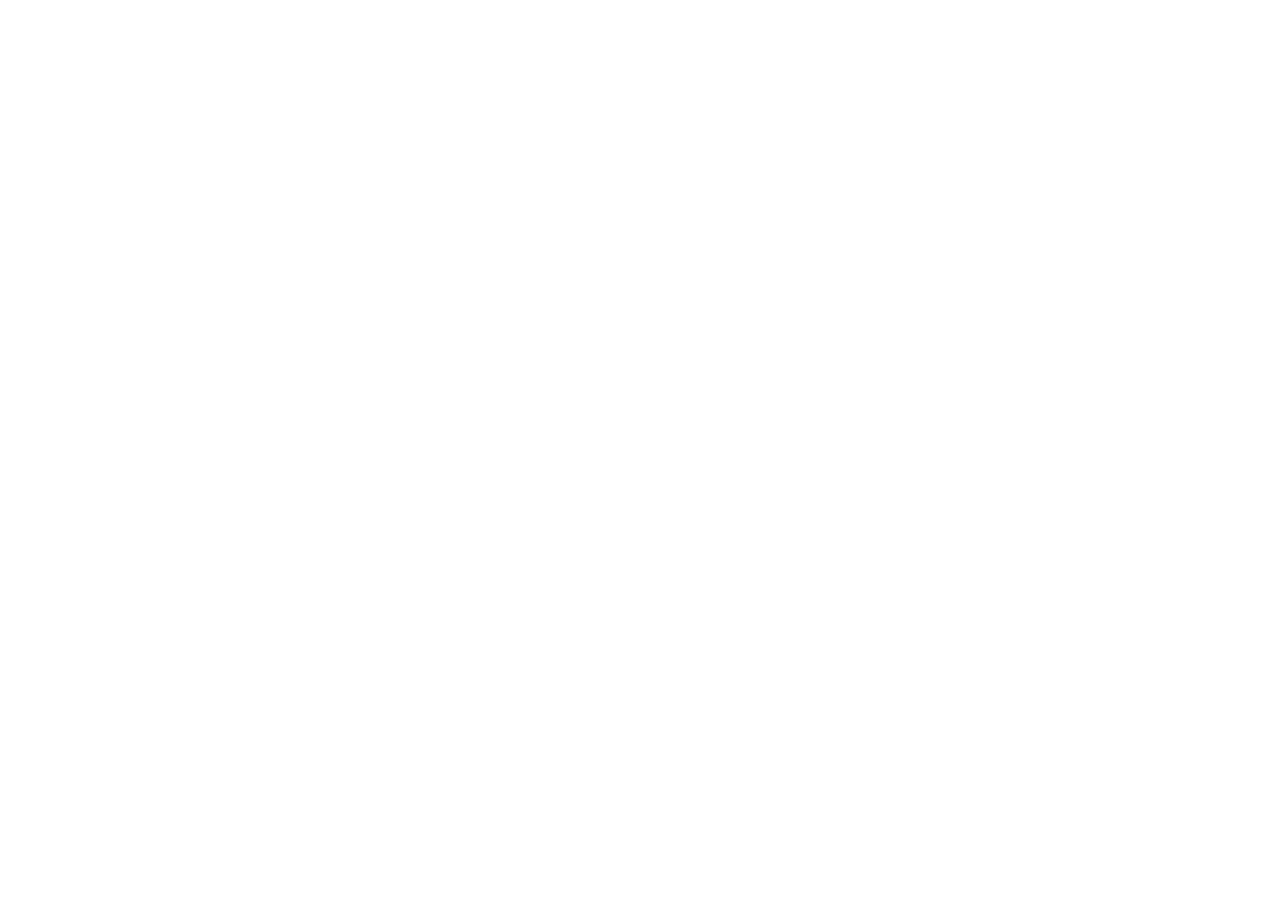
==== about/index.html @ f45f9971 "Site updated: 2022-04-12 21:16:58" ====
<!DOCTYPE html>
<html lang="en">
<head>
  <meta charset="UTF-8">
<meta name="viewport" content="width=device-width">
<meta name="theme-color" content="#222"><meta name="generator" content="Hexo 5.4.2">


  <link rel="apple-touch-icon" sizes="180x180" href="/images/apple-touch-icon-next.png">
  <link rel="icon" type="image/png" sizes="32x32" href="/images/favicon-32x32-next.png">
  <link rel="icon" type="image/png" sizes="16x16" href="/images/favicon-16x16-next.png">
  <link rel="mask-icon" href="/images/logo.svg" color="#222">

<link rel="stylesheet" href="/css/main.css">



<link rel="stylesheet" href="https://cdn.jsdelivr.net/npm/@fortawesome/fontawesome-free@6.1.1/css/all.min.css" integrity="sha256-DfWjNxDkM94fVBWx1H5BMMp0Zq7luBlV8QRcSES7s+0=" crossorigin="anonymous">
  <link rel="stylesheet" href="https://cdn.jsdelivr.net/npm/animate.css@3.1.1/animate.min.css" integrity="sha256-PR7ttpcvz8qrF57fur/yAx1qXMFJeJFiA6pSzWi0OIE=" crossorigin="anonymous">

<script class="next-config" data-name="main" type="application/json">{"hostname":"nann4n.github.io","root":"/","images":"/images","scheme":"Mist","darkmode":false,"version":"8.11.0","exturl":false,"sidebar":{"position":"left","display":"post","padding":18,"offset":12},"copycode":false,"bookmark":{"enable":false,"color":"#222","save":"auto"},"mediumzoom":false,"lazyload":false,"pangu":false,"comments":{"style":"tabs","active":null,"storage":true,"lazyload":false,"nav":null},"stickytabs":false,"motion":{"enable":true,"async":false,"transition":{"post_block":"fadeIn","post_header":"fadeInDown","post_body":"fadeInDown","coll_header":"fadeInLeft","sidebar":"fadeInUp"}},"prism":false,"i18n":{"placeholder":"Searching...","empty":"We didn't find any results for the search: ${query}","hits_time":"${hits} results found in ${time} ms","hits":"${hits} results found"}}</script><script src="/js/config.js"></script>

    <meta name="description" content="Trust Youself.">
<meta property="og:type" content="website">
<meta property="og:title" content="about">
<meta property="og:url" content="https://nann4n.github.io/about/index.html">
<meta property="og:site_name" content="Nannan&#39;s Blog">
<meta property="og:description" content="Trust Youself.">
<meta property="og:locale" content="en_US">
<meta property="article:published_time" content="2022-04-12T11:18:41.000Z">
<meta property="article:modified_time" content="2022-04-12T11:18:41.766Z">
<meta property="article:author" content="Nannan">
<meta name="twitter:card" content="summary">


<link rel="canonical" href="https://nann4n.github.io/about/">



<script class="next-config" data-name="page" type="application/json">{"sidebar":"","isHome":false,"isPost":false,"lang":"en","comments":true,"permalink":"https://nann4n.github.io/about/index.html","path":"about/index.html","title":"about"}</script>

<script class="next-config" data-name="calendar" type="application/json">""</script>
<title>about | Nannan's Blog
</title>
  





  <noscript>
    <link rel="stylesheet" href="/css/noscript.css">
  </noscript>
</head>

<body itemscope itemtype="http://schema.org/WebPage" class="use-motion">
  <div class="headband"></div>

  <main class="main">
    <header class="header" itemscope itemtype="http://schema.org/WPHeader">
      <div class="header-inner"><div class="site-brand-container">
  <div class="site-nav-toggle">
    <div class="toggle" aria-label="Toggle navigation bar" role="button">
        <span class="toggle-line"></span>
        <span class="toggle-line"></span>
        <span class="toggle-line"></span>
    </div>
  </div>

  <div class="site-meta">

    <a href="/" class="brand" rel="start">
      <i class="logo-line"></i>
      <p class="site-title">Nannan's Blog</p>
      <i class="logo-line"></i>
    </a>
      <p class="site-subtitle" itemprop="description">Nannan</p>
  </div>

  <div class="site-nav-right">
    <div class="toggle popup-trigger">
    </div>
  </div>
</div>



<nav class="site-nav">
  <ul class="main-menu menu"><li class="menu-item menu-item-home"><a href="/" rel="section"><i class="fa fa-home fa-fw"></i>Home</a></li><li class="menu-item menu-item-about"><a href="/about/" rel="section"><i class="fa fa-user fa-fw"></i>About</a></li><li class="menu-item menu-item-tags"><a href="/tags/" rel="section"><i class="fa fa-tags fa-fw"></i>Tags</a></li><li class="menu-item menu-item-categories"><a href="/categories/" rel="section"><i class="fa fa-th fa-fw"></i>Categories</a></li><li class="menu-item menu-item-archives"><a href="/archives/" rel="section"><i class="fa fa-archive fa-fw"></i>Archives</a></li>
  </ul>
</nav>




</div>
        
  
  <div class="toggle sidebar-toggle" role="button">
    <span class="toggle-line"></span>
    <span class="toggle-line"></span>
    <span class="toggle-line"></span>
  </div>

  <aside class="sidebar">

    <div class="sidebar-inner sidebar-overview-active">
      <ul class="sidebar-nav">
        <li class="sidebar-nav-toc">
          Table of Contents
        </li>
        <li class="sidebar-nav-overview">
          Overview
        </li>
      </ul>

      <div class="sidebar-panel-container">
        <!--noindex-->
        <div class="post-toc-wrap sidebar-panel">
        </div>
        <!--/noindex-->

        <div class="site-overview-wrap sidebar-panel">
          <div class="site-author site-overview-item animated" itemprop="author" itemscope itemtype="http://schema.org/Person">
    <img class="site-author-image" itemprop="image" alt="Nannan"
      src="/images/header.png">
  <p class="site-author-name" itemprop="name">Nannan</p>
  <div class="site-description" itemprop="description">Trust Youself.</div>
</div>
<div class="site-state-wrap site-overview-item animated">
  <nav class="site-state">
      <div class="site-state-item site-state-posts">
        <a href="/archives/">
          <span class="site-state-item-count">1</span>
          <span class="site-state-item-name">posts</span>
        </a>
      </div>
  </nav>
</div>



        </div>
      </div>
    </div>
  </aside>
  <div class="sidebar-dimmer"></div>


    </header>

    
  <div class="back-to-top" role="button" aria-label="Back to top">
    <i class="fa fa-arrow-up"></i>
    <span>0%</span>
  </div>

<noscript>
  <div class="noscript-warning">Theme NexT works best with JavaScript enabled</div>
</noscript>


    <div class="main-inner page posts-expand">


    
    
    
    <div class="post-block" lang="en"><header class="post-header">

<h1 class="post-title" itemprop="name headline">about
</h1>

<div class="post-meta-container">
</div>

</header>

      
      
      <div class="post-body">
          
      </div>
      
      
      
    </div>

    
    


</div>
  </main>

  <footer class="footer">
    <div class="footer-inner">


<div class="copyright">
  &copy; 
  <span itemprop="copyrightYear">2022</span>
  <span class="with-love">
    <i class="fa fa-heart"></i>
  </span>
  <span class="author" itemprop="copyrightHolder">Nannan</span>
</div>
  <div class="powered-by">Powered by <a href="https://hexo.io/" rel="noopener" target="_blank">Hexo</a> & <a href="https://theme-next.js.org/mist/" rel="noopener" target="_blank">NexT.Mist</a>
  </div>

    </div>
  </footer>

  
  <script src="https://cdn.jsdelivr.net/npm/animejs@3.2.1/lib/anime.min.js" integrity="sha256-XL2inqUJaslATFnHdJOi9GfQ60on8Wx1C2H8DYiN1xY=" crossorigin="anonymous"></script>
<script src="/js/comments.js"></script><script src="/js/utils.js"></script><script src="/js/motion.js"></script><script src="/js/schemes/muse.js"></script><script src="/js/next-boot.js"></script>

  





  





</body>
</html>
---- css/main.css ----
:root {
  --body-bg-color: #fff;
  --content-bg-color: #f5f5f5;
  --card-bg-color: #f5f5f5;
  --text-color: #555;
  --blockquote-color: #666;
  --link-color: #555;
  --link-hover-color: #222;
  --brand-color: #222;
  --brand-hover-color: #222;
  --table-row-odd-bg-color: #f9f9f9;
  --table-row-hover-bg-color: #f5f5f5;
  --menu-item-bg-color: #ddd;
  --theme-color: #222;
  --btn-default-bg: transparent;
  --btn-default-color: var(--link-color);
  --btn-default-border-color: var(--link-color);
  --btn-default-hover-bg: transparent;
  --btn-default-hover-color: var(--link-hover-color);
  --btn-default-hover-border-color: var(--link-hover-color);
  --highlight-background: #f3f3f3;
  --highlight-foreground: #444;
  --highlight-gutter-background: #e1e1e1;
  --highlight-gutter-foreground: #555;
  color-scheme: light;
}
html {
  line-height: 1.15; /* 1 */
  -webkit-text-size-adjust: 100%; /* 2 */
}
body {
  margin: 0;
}
main {
  display: block;
}
h1 {
  font-size: 2em;
  margin: 0.67em 0;
}
hr {
  box-sizing: content-box; /* 1 */
  height: 0; /* 1 */
  overflow: visible; /* 2 */
}
pre {
  font-family: monospace, monospace; /* 1 */
  font-size: 1em; /* 2 */
}
a {
  background: transparent;
}
abbr[title] {
  border-bottom: none; /* 1 */
  text-decoration: underline; /* 2 */
  text-decoration: underline dotted; /* 2 */
}
b,
strong {
  font-weight: bolder;
}
code,
kbd,
samp {
  font-family: monospace, monospace; /* 1 */
  font-size: 1em; /* 2 */
}
small {
  font-size: 80%;
}
sub,
sup {
  font-size: 75%;
  line-height: 0;
  position: relative;
  vertical-align: baseline;
}
sub {
  bottom: -0.25em;
}
sup {
  top: -0.5em;
}
img {
  border-style: none;
}
button,
input,
optgroup,
select,
textarea {
  font-family: inherit; /* 1 */
  font-size: 100%; /* 1 */
  line-height: 1.15; /* 1 */
  margin: 0; /* 2 */
}
button,
input {
/* 1 */
  overflow: visible;
}
button,
select {
/* 1 */
  text-transform: none;
}
button,
[type='button'],
[type='reset'],
[type='submit'] {
  -webkit-appearance: button;
}
button::-moz-focus-inner,
[type='button']::-moz-focus-inner,
[type='reset']::-moz-focus-inner,
[type='submit']::-moz-focus-inner {
  border-style: none;
  padding: 0;
}
button:-moz-focusring,
[type='button']:-moz-focusring,
[type='reset']:-moz-focusring,
[type='submit']:-moz-focusring {
  outline: 1px dotted ButtonText;
}
fieldset {
  padding: 0.35em 0.75em 0.625em;
}
legend {
  box-sizing: border-box; /* 1 */
  color: inherit; /* 2 */
  display: table; /* 1 */
  max-width: 100%; /* 1 */
  padding: 0; /* 3 */
  white-space: normal; /* 1 */
}
progress {
  vertical-align: baseline;
}
textarea {
  overflow: auto;
}
[type='checkbox'],
[type='radio'] {
  box-sizing: border-box; /* 1 */
  padding: 0; /* 2 */
}
[type='number']::-webkit-inner-spin-button,
[type='number']::-webkit-outer-spin-button {
  height: auto;
}
[type='search'] {
  outline-offset: -2px; /* 2 */
  -webkit-appearance: textfield; /* 1 */
}
[type='search']::-webkit-search-decoration {
  -webkit-appearance: none;
}
::-webkit-file-upload-button {
  font: inherit; /* 2 */
  -webkit-appearance: button; /* 1 */
}
details {
  display: block;
}
summary {
  display: list-item;
}
template {
  display: none;
}
[hidden] {
  display: none;
}
::selection {
  background: #262a30;
  color: #eee;
}
html,
body {
  height: 100%;
}
body {
  background: var(--body-bg-color);
  box-sizing: border-box;
  color: var(--text-color);
  font-family: Lato, 'PingFang SC', 'Microsoft YaHei', sans-serif;
  font-size: 1em;
  line-height: 2;
  min-height: 100%;
  position: relative;
  transition: padding 0.2s ease-in-out;
}
h1,
h2,
h3,
h4,
h5,
h6 {
  font-family: Lato, 'PingFang SC', 'Microsoft YaHei', sans-serif;
  font-weight: bold;
  line-height: 1.5;
  margin: 30px 0 15px;
}
h1 {
  font-size: 1.5em;
}
h2 {
  font-size: 1.375em;
}
h3 {
  font-size: 1.25em;
}
h4 {
  font-size: 1.125em;
}
h5 {
  font-size: 1em;
}
h6 {
  font-size: 0.875em;
}
p {
  margin: 0 0 20px;
}
a {
  border-bottom: 1px solid #ccc;
  color: var(--link-color);
  cursor: pointer;
  outline: 0;
  text-decoration: none;
  overflow-wrap: break-word;
}
a:hover {
  border-bottom-color: var(--link-hover-color);
  color: var(--link-hover-color);
}
iframe,
img,
video,
embed {
  display: block;
  margin-left: auto;
  margin-right: auto;
  max-width: 100%;
}
hr {
  background-image: repeating-linear-gradient(-45deg, #ddd, #ddd 4px, transparent 4px, transparent 8px);
  border: 0;
  height: 3px;
  margin: 40px 0;
}
blockquote {
  border-left: 4px solid #ddd;
  color: var(--blockquote-color);
  margin: 0;
  padding: 0 15px;
}
blockquote cite::before {
  content: '-';
  padding: 0 5px;
}
dt {
  font-weight: bold;
}
dd {
  margin: 0;
  padding: 0;
}
.table-container {
  overflow: auto;
}
table {
  border-collapse: collapse;
  border-spacing: 0;
  font-size: 0.875em;
  margin: 0 0 20px;
  width: 100%;
}
tbody tr:nth-of-type(odd) {
  background: var(--table-row-odd-bg-color);
}
tbody tr:hover {
  background: var(--table-row-hover-bg-color);
}
caption,
th,
td {
  padding: 8px;
}
th,
td {
  border: 1px solid #ddd;
  border-bottom: 3px solid #ddd;
}
th {
  font-weight: 700;
  padding-bottom: 10px;
}
td {
  border-bottom-width: 1px;
}
.btn {
  background: var(--btn-default-bg);
  border: 2px solid var(--btn-default-border-color);
  border-radius: 0;
  color: var(--btn-default-color);
  display: inline-block;
  font-size: 0.875em;
  line-height: 2;
  padding: 0 20px;
  transition: background-color 0.2s ease-in-out;
}
.btn:hover {
  background: var(--btn-default-hover-bg);
  border-color: var(--btn-default-hover-border-color);
  color: var(--btn-default-hover-color);
}
.btn + .btn {
  margin: 0 0 8px 8px;
}
.btn .fa-fw {
  text-align: left;
  width: 1.285714285714286em;
}
.toggle {
  line-height: 0;
}
.toggle .toggle-line {
  background: #fff;
  display: block;
  height: 2px;
  left: 0;
  position: relative;
  top: 0;
  transition: all 0.4s;
  width: 100%;
}
.toggle .toggle-line:not(:first-child) {
  margin-top: 3px;
}
.toggle.toggle-arrow .toggle-line:first-child {
  left: 50%;
  top: 2px;
  transform: rotate(45deg);
  width: 50%;
}
.toggle.toggle-arrow .toggle-line:last-child {
  left: 50%;
  top: -2px;
  transform: rotate(-45deg);
  width: 50%;
}
.toggle.toggle-close .toggle-line:nth-child(2) {
  opacity: 0;
}
.toggle.toggle-close .toggle-line:first-child {
  top: 5px;
  transform: rotate(45deg);
}
.toggle.toggle-close .toggle-line:last-child {
  top: -5px;
  transform: rotate(-45deg);
}
/*!
  Theme: Default
  Description: Original highlight.js style
  Author: (c) Ivan Sagalaev <maniac@softwaremaniacs.org>
  Maintainer: @highlightjs/core-team
  Website: https://highlightjs.org/
  License: see project LICENSE
  Touched: 2021
*/pre code.hljs{display:block;overflow-x:auto;padding:1em}code.hljs{padding:3px 5px}.hljs{background:#f3f3f3;color:#444}.hljs-comment{color:#697070}.hljs-punctuation,.hljs-tag{color:#444a}.hljs-tag .hljs-attr,.hljs-tag .hljs-name{color:#444}.hljs-attribute,.hljs-doctag,.hljs-keyword,.hljs-meta .hljs-keyword,.hljs-name,.hljs-selector-tag{font-weight:700}.hljs-deletion,.hljs-number,.hljs-quote,.hljs-selector-class,.hljs-selector-id,.hljs-string,.hljs-template-tag,.hljs-type{color:#800}.hljs-section,.hljs-title{color:#800;font-weight:700}.hljs-link,.hljs-operator,.hljs-regexp,.hljs-selector-attr,.hljs-selector-pseudo,.hljs-symbol,.hljs-template-variable,.hljs-variable{color:#ab5656}.hljs-literal{color:#695}.hljs-addition,.hljs-built_in,.hljs-bullet,.hljs-code{color:#397300}.hljs-meta{color:#1f7199}.hljs-meta .hljs-string{color:#38a}.hljs-emphasis{font-style:italic}.hljs-strong{font-weight:700}
code,
kbd,
figure.highlight,
pre {
  background: var(--highlight-background);
  color: var(--highlight-foreground);
}
figure.highlight,
pre {
  line-height: 1.6;
  margin: 0 auto 20px;
}
figure.highlight figcaption,
pre .caption,
pre figcaption {
  background: var(--highlight-gutter-background);
  color: var(--highlight-foreground);
  display: flow-root;
  font-size: 0.875em;
  line-height: 1.2;
  padding: 0.5em;
}
figure.highlight figcaption a,
pre .caption a,
pre figcaption a {
  color: var(--highlight-foreground);
  float: right;
}
figure.highlight figcaption a:hover,
pre .caption a:hover,
pre figcaption a:hover {
  border-bottom-color: var(--highlight-foreground);
}
pre,
code {
  font-family: consolas, Menlo, monospace, 'PingFang SC', 'Microsoft YaHei';
}
code {
  border-radius: 3px;
  font-size: 0.875em;
  padding: 2px 4px;
  overflow-wrap: break-word;
}
kbd {
  border: 2px solid #ccc;
  border-radius: 0.2em;
  box-shadow: 0.1em 0.1em 0.2em rgba(0,0,0,0.1);
  font-family: inherit;
  padding: 0.1em 0.3em;
  white-space: nowrap;
}
figure.highlight {
  position: relative;
}
figure.highlight pre {
  border: 0;
  margin: 0;
  padding: 10px 0;
}
figure.highlight table {
  border: 0;
  margin: 0;
  width: auto;
}
figure.highlight td {
  border: 0;
  padding: 0;
}
figure.highlight .gutter {
  -moz-user-select: none;
  -ms-user-select: none;
  -webkit-user-select: none;
  user-select: none;
}
figure.highlight .gutter pre {
  background: var(--highlight-gutter-background);
  color: var(--highlight-gutter-foreground);
  padding-left: 10px;
  padding-right: 10px;
  text-align: right;
}
figure.highlight .code pre {
  padding-left: 10px;
  width: 100%;
}
figure.highlight .marked {
  background: rgba(0,0,0,0.3);
}
pre .caption,
pre figcaption {
  margin-bottom: 10px;
}
.gist table {
  width: auto;
}
.gist table td {
  border: 0;
}
pre {
  overflow: auto;
  padding: 10px;
  position: relative;
}
pre code {
  background: none;
  padding: 0;
  text-shadow: none;
}
.blockquote-center {
  border-left: 0;
  margin: 40px 0;
  padding: 0;
  position: relative;
  text-align: center;
}
.blockquote-center::before,
.blockquote-center::after {
  left: 0;
  line-height: 1;
  opacity: 0.6;
  position: absolute;
  width: 100%;
}
.blockquote-center::before {
  border-top: 1px solid #ccc;
  text-align: left;
  top: -20px;
  content: '\f10d';
  font-family: 'Font Awesome 5 Free';
  font-weight: 900;
}
.blockquote-center::after {
  border-bottom: 1px solid #ccc;
  bottom: -20px;
  text-align: right;
  content: '\f10e';
  font-family: 'Font Awesome 5 Free';
  font-weight: 900;
}
.blockquote-center p,
.blockquote-center div {
  text-align: center;
}
.group-picture {
  margin-bottom: 20px;
}
.group-picture .group-picture-row {
  display: flex;
  gap: 3px;
  margin-bottom: 3px;
}
.group-picture .group-picture-column {
  flex: 1;
}
.group-picture .group-picture-column img {
  height: 100%;
  margin: 0;
  object-fit: cover;
  width: 100%;
}
.post-body .label {
  color: #555;
  padding: 0 2px;
}
.post-body .label.default {
  background: #f0f0f0;
}
.post-body .label.primary {
  background: #efe6f7;
}
.post-body .label.info {
  background: #e5f2f8;
}
.post-body .label.success {
  background: #e7f4e9;
}
.post-body .label.warning {
  background: #fcf6e1;
}
.post-body .label.danger {
  background: #fae8eb;
}
.post-body .link-grid {
  display: grid;
  grid-gap: 1.5rem;
  gap: 1.5rem;
  grid-template-columns: 1fr 1fr;
  margin-bottom: 20px;
  padding: 1rem;
}
@media (max-width: 767px) {
  .post-body .link-grid {
    grid-template-columns: 1fr;
  }
}
.post-body .link-grid .link-grid-container {
  border: solid #ddd;
  box-shadow: 1rem 1rem 0.5rem rgba(0,0,0,0.5);
  min-height: 5rem;
  min-width: 0;
  padding: 0.5rem;
  position: relative;
  transition: background 0.3s;
}
.post-body .link-grid .link-grid-container:hover {
  animation: next-shake 0.5s;
  background: var(--card-bg-color);
}
.post-body .link-grid .link-grid-container:active {
  box-shadow: 0.5rem 0.5rem 0.25rem rgba(0,0,0,0.5);
  transform: translate(0.2rem, 0.2rem);
}
.post-body .link-grid .link-grid-container .link-grid-image {
  border: 1px solid #ddd;
  border-radius: 50%;
  box-sizing: border-box;
  height: 5rem;
  padding: 3px;
  position: absolute;
  width: 5rem;
}
.post-body .link-grid .link-grid-container p {
  margin: 0 1rem 0 6rem;
}
.post-body .link-grid .link-grid-container p:first-of-type {
  font-size: 1.2em;
}
.post-body .link-grid .link-grid-container p:last-of-type {
  font-size: 0.8em;
  line-height: 1.3rem;
  opacity: 0.7;
}
.post-body .link-grid .link-grid-container a {
  border: 0;
  height: 100%;
  left: 0;
  position: absolute;
  top: 0;
  width: 100%;
}
@-moz-keyframes next-shake {
  0% {
    transform: translate(1pt, 1pt) rotate(0deg);
  }
  10% {
    transform: translate(-1pt, -2pt) rotate(-1deg);
  }
  20% {
    transform: translate(-3pt, 0pt) rotate(1deg);
  }
  30% {
    transform: translate(3pt, 2pt) rotate(0deg);
  }
  40% {
    transform: translate(1pt, -1pt) rotate(1deg);
  }
  50% {
    transform: translate(-1pt, 2pt) rotate(-1deg);
  }
  60% {
    transform: translate(-3pt, 1pt) rotate(0deg);
  }
  70% {
    transform: translate(3pt, 1pt) rotate(-1deg);
  }
  80% {
    transform: translate(-1pt, -1pt) rotate(1deg);
  }
  90% {
    transform: translate(1pt, 2pt) rotate(0deg);
  }
  100% {
    transform: translate(1pt, -2pt) rotate(-1deg);
  }
}
@-webkit-keyframes next-shake {
  0% {
    transform: translate(1pt, 1pt) rotate(0deg);
  }
  10% {
    transform: translate(-1pt, -2pt) rotate(-1deg);
  }
  20% {
    transform: translate(-3pt, 0pt) rotate(1deg);
  }
  30% {
    transform: translate(3pt, 2pt) rotate(0deg);
  }
  40% {
    transform: translate(1pt, -1pt) rotate(1deg);
  }
  50% {
    transform: translate(-1pt, 2pt) rotate(-1deg);
  }
  60% {
    transform: translate(-3pt, 1pt) rotate(0deg);
  }
  70% {
    transform: translate(3pt, 1pt) rotate(-1deg);
  }
  80% {
    transform: translate(-1pt, -1pt) rotate(1deg);
  }
  90% {
    transform: translate(1pt, 2pt) rotate(0deg);
  }
  100% {
    transform: translate(1pt, -2pt) rotate(-1deg);
  }
}
@-o-keyframes next-shake {
  0% {
    transform: translate(1pt, 1pt) rotate(0deg);
  }
  10% {
    transform: translate(-1pt, -2pt) rotate(-1deg);
  }
  20% {
    transform: translate(-3pt, 0pt) rotate(1deg);
  }
  30% {
    transform: translate(3pt, 2pt) rotate(0deg);
  }
  40% {
    transform: translate(1pt, -1pt) rotate(1deg);
  }
  50% {
    transform: translate(-1pt, 2pt) rotate(-1deg);
  }
  60% {
    transform: translate(-3pt, 1pt) rotate(0deg);
  }
  70% {
    transform: translate(3pt, 1pt) rotate(-1deg);
  }
  80% {
    transform: translate(-1pt, -1pt) rotate(1deg);
  }
  90% {
    transform: translate(1pt, 2pt) rotate(0deg);
  }
  100% {
    transform: translate(1pt, -2pt) rotate(-1deg);
  }
}
@keyframes next-shake {
  0% {
    transform: translate(1pt, 1pt) rotate(0deg);
  }
  10% {
    transform: translate(-1pt, -2pt) rotate(-1deg);
  }
  20% {
    transform: translate(-3pt, 0pt) rotate(1deg);
  }
  30% {
    transform: translate(3pt, 2pt) rotate(0deg);
  }
  40% {
    transform: translate(1pt, -1pt) rotate(1deg);
  }
  50% {
    transform: translate(-1pt, 2pt) rotate(-1deg);
  }
  60% {
    transform: translate(-3pt, 1pt) rotate(0deg);
  }
  70% {
    transform: translate(3pt, 1pt) rotate(-1deg);
  }
  80% {
    transform: translate(-1pt, -1pt) rotate(1deg);
  }
  90% {
    transform: translate(1pt, 2pt) rotate(0deg);
  }
  100% {
    transform: translate(1pt, -2pt) rotate(-1deg);
  }
}
.post-body .note {
  border-radius: 3px;
  margin-bottom: 20px;
  padding: 1em;
  position: relative;
  border: 1px solid #eee;
  border-left-width: 5px;
}
.post-body .note summary {
  cursor: pointer;
  outline: 0;
}
.post-body .note summary p {
  display: inline;
}
.post-body .note h2,
.post-body .note h3,
.post-body .note h4,
.post-body .note h5,
.post-body .note h6 {
  border-bottom: initial;
  margin: 0;
  padding-top: 0;
}
.post-body .note p:first-child,
.post-body .note ul:first-child,
.post-body .note ol:first-child,
.post-body .note table:first-child,
.post-body .note pre:first-child,
.post-body .note blockquote:first-child,
.post-body .note img:first-child {
  margin-top: 0;
}
.post-body .note p:last-child,
.post-body .note ul:last-child,
.post-body .note ol:last-child,
.post-body .note table:last-child,
.post-body .note pre:last-child,
.post-body .note blockquote:last-child,
.post-body .note img:last-child {
  margin-bottom: 0;
}
.post-body .note.default {
  border-left-color: #777;
}
.post-body .note.default h2,
.post-body .note.default h3,
.post-body .note.default h4,
.post-body .note.default h5,
.post-body .note.default h6 {
  color: #777;
}
.post-body .note.primary {
  border-left-color: #6f42c1;
}
.post-body .note.primary h2,
.post-body .note.primary h3,
.post-body .note.primary h4,
.post-body .note.primary h5,
.post-body .note.primary h6 {
  color: #6f42c1;
}
.post-body .note.info {
  border-left-color: #428bca;
}
.post-body .note.info h2,
.post-body .note.info h3,
.post-body .note.info h4,
.post-body .note.info h5,
.post-body .note.info h6 {
  color: #428bca;
}
.post-body .note.success {
  border-left-color: #5cb85c;
}
.post-body .note.success h2,
.post-body .note.success h3,
.post-body .note.success h4,
.post-body .note.success h5,
.post-body .note.success h6 {
  color: #5cb85c;
}
.post-body .note.warning {
  border-left-color: #f0ad4e;
}
.post-body .note.warning h2,
.post-body .note.warning h3,
.post-body .note.warning h4,
.post-body .note.warning h5,
.post-body .note.warning h6 {
  color: #f0ad4e;
}
.post-body .note.danger {
  border-left-color: #d9534f;
}
.post-body .note.danger h2,
.post-body .note.danger h3,
.post-body .note.danger h4,
.post-body .note.danger h5,
.post-body .note.danger h6 {
  color: #d9534f;
}
.post-body .tabs {
  margin-bottom: 20px;
}
.post-body .tabs,
.tabs-comment {
  padding-top: 10px;
}
.post-body .tabs ul.nav-tabs,
.tabs-comment ul.nav-tabs {
  background: var(--body-bg-color);
  display: flex;
  display: flex;
  flex-wrap: wrap;
  justify-content: center;
  margin: 0;
  padding: 0;
  position: -webkit-sticky;
  position: sticky;
  top: 0;
  z-index: 5;
}
@media (max-width: 413px) {
  .post-body .tabs ul.nav-tabs,
  .tabs-comment ul.nav-tabs {
    display: block;
    margin-bottom: 5px;
  }
}
.post-body .tabs ul.nav-tabs li.tab,
.tabs-comment ul.nav-tabs li.tab {
  border-bottom: 1px solid #ddd;
  border-left: 1px solid transparent;
  border-right: 1px solid transparent;
  border-radius: 0 0 0 0;
  border-top: 3px solid transparent;
  flex-grow: 1;
  list-style-type: none;
}
@media (max-width: 413px) {
  .post-body .tabs ul.nav-tabs li.tab,
  .tabs-comment ul.nav-tabs li.tab {
    border-bottom: 1px solid transparent;
    border-left: 3px solid transparent;
    border-right: 1px solid transparent;
    border-top: 1px solid transparent;
  }
}
@media (max-width: 413px) {
  .post-body .tabs ul.nav-tabs li.tab,
  .tabs-comment ul.nav-tabs li.tab {
    border-radius: 0;
  }
}
.post-body .tabs ul.nav-tabs li.tab a,
.tabs-comment ul.nav-tabs li.tab a {
  border-bottom: initial;
  display: block;
  line-height: 1.8;
  padding: 0.25em 0.75em;
  text-align: center;
  transition: all 0.2s ease-out;
}
.post-body .tabs ul.nav-tabs li.tab a i,
.tabs-comment ul.nav-tabs li.tab a i {
  width: 1.285714285714286em;
}
.post-body .tabs ul.nav-tabs li.tab.active,
.tabs-comment ul.nav-tabs li.tab.active {
  border-bottom-color: transparent;
  border-left-color: #ddd;
  border-right-color: #ddd;
  border-top-color: #fc6423;
}
@media (max-width: 413px) {
  .post-body .tabs ul.nav-tabs li.tab.active,
  .tabs-comment ul.nav-tabs li.tab.active {
    border-bottom-color: #ddd;
    border-left-color: #fc6423;
    border-right-color: #ddd;
    border-top-color: #ddd;
  }
}
.post-body .tabs ul.nav-tabs li.tab.active a,
.tabs-comment ul.nav-tabs li.tab.active a {
  cursor: default;
}
.post-body .tabs .tab-content,
.tabs-comment .tab-content {
  border: 1px solid #ddd;
  border-radius: 0 0 0 0;
  border-top-color: transparent;
}
@media (max-width: 413px) {
  .post-body .tabs .tab-content,
  .tabs-comment .tab-content {
    border-radius: 0;
    border-top-color: #ddd;
  }
}
.post-body .tabs .tab-content .tab-pane,
.tabs-comment .tab-content .tab-pane {
  padding: 20px 20px 0;
}
.post-body .tabs .tab-content .tab-pane:not(.active),
.tabs-comment .tab-content .tab-pane:not(.active) {
  display: none;
}
.pagination .prev,
.pagination .next,
.pagination .page-number,
.pagination .space {
  display: inline-block;
  margin: -1px 10px 0;
  padding: 0 10px;
}
@media (max-width: 767px) {
  .pagination .prev,
  .pagination .next,
  .pagination .page-number,
  .pagination .space {
    margin: 0 5px;
  }
}
.pagination .page-number.current {
  background: #ccc;
  border-color: #ccc;
  color: var(--content-bg-color);
}
.pagination {
  border-top: 1px solid #eee;
  margin: 120px 0 0;
  text-align: center;
}
.pagination .prev,
.pagination .next,
.pagination .page-number {
  border-bottom: 0;
  border-top: 1px solid #eee;
  transition: border-color 0.2s ease-in-out;
}
.pagination .prev:hover,
.pagination .next:hover,
.pagination .page-number:hover {
  border-top-color: var(--link-hover-color);
}
@media (max-width: 767px) {
  .pagination {
    border-top: 0;
  }
  .pagination .prev,
  .pagination .next,
  .pagination .page-number {
    border-bottom: 1px solid #eee;
    border-top: 0;
  }
  .pagination .prev:hover,
  .pagination .next:hover,
  .pagination .page-number:hover {
    border-bottom-color: var(--link-hover-color);
  }
}
.pagination .space {
  margin: 0;
  padding: 0;
}
.comments {
  margin-top: 60px;
  overflow: hidden;
}
.comment-button-group {
  display: flex;
  display: flex;
  flex-wrap: wrap;
  justify-content: center;
  justify-content: center;
  margin: 1em 0;
}
.comment-button-group .comment-button {
  margin: 0.1em 0.2em;
}
.comment-button-group .comment-button.active {
  background: var(--btn-default-hover-bg);
  border-color: var(--btn-default-hover-border-color);
  color: var(--btn-default-hover-color);
}
.comment-position {
  display: none;
}
.comment-position.active {
  display: block;
}
.tabs-comment {
  margin-top: 4em;
  padding-top: 0;
}
.tabs-comment .comments {
  margin-top: 0;
  padding-top: 0;
}
.headband {
  background: var(--theme-color);
  height: 3px;
}
@media (max-width: 991px) {
  .headband {
    display: none;
  }
}
.header {
  background: var(--content-bg-color);
}
.header-inner {
  margin: 0 auto;
  width: 700px;
}
@media (min-width: 1200px) {
  .header-inner {
    width: 800px;
  }
}
@media (min-width: 1600px) {
  .header-inner {
    width: 900px;
  }
}
.site-brand-container {
  display: flex;
  flex-shrink: 0;
  padding: 0 10px;
}
.use-motion .header,
.use-motion .site-brand-container .toggle {
  opacity: 0;
}
.site-meta {
  flex-grow: 1;
  text-align: center;
}
@media (max-width: 767px) {
  .site-meta {
    text-align: center;
  }
}
.custom-logo-image {
  margin-top: 20px;
}
@media (max-width: 991px) {
  .custom-logo-image {
    display: none;
  }
}
.brand {
  border-bottom: 0;
  color: var(--brand-color);
  display: inline-block;
  padding: 0 40px;
}
.brand:hover {
  color: var(--brand-hover-color);
}
.site-title {
  font-family: Lato, 'PingFang SC', 'Microsoft YaHei', sans-serif;
  font-size: 1.375em;
  font-weight: normal;
  line-height: 1.5;
  margin: 0;
}
.site-subtitle {
  color: #999;
  font-size: 0.8125em;
  margin: 10px 0;
}
.use-motion .site-title,
.use-motion .site-subtitle,
.use-motion .custom-logo-image {
  opacity: 0;
  position: relative;
  top: -10px;
}
.site-nav-toggle,
.site-nav-right {
  display: none;
}
@media (max-width: 767px) {
  .site-nav-toggle,
  .site-nav-right {
    display: flex;
    flex-direction: column;
    justify-content: center;
  }
}
.site-nav-toggle .toggle,
.site-nav-right .toggle {
  color: var(--text-color);
  padding: 10px;
  width: 22px;
}
.site-nav-toggle .toggle .toggle-line,
.site-nav-right .toggle .toggle-line {
  background: var(--text-color);
  border-radius: 1px;
}
@media (max-width: 767px) {
  .site-nav {
    --scroll-height: 0;
    height: 0;
    overflow: hidden;
    transition: height 0.2s ease-in-out;
  }
  body:not(.site-nav-on) .site-nav .animated {
    animation: none;
  }
  body.site-nav-on .site-nav {
    height: var(--scroll-height);
  }
}
.menu {
  margin: 0;
  padding: 1em 0;
  text-align: center;
}
.menu-item {
  display: inline-block;
  list-style: none;
  margin: 0 10px;
}
@media (max-width: 767px) {
  .menu-item {
    display: block;
    margin-top: 10px;
  }
  .menu-item.menu-item-search {
    display: none;
  }
}
.menu-item a {
  border-bottom: 0;
  display: block;
  font-size: 0.8125em;
  transition: border-color 0.2s ease-in-out;
}
.menu-item a:hover,
.menu-item a.menu-item-active {
  background: var(--menu-item-bg-color);
}
.menu-item .fa,
.menu-item .fab,
.menu-item .far,
.menu-item .fas {
  margin-right: 8px;
}
.menu-item .badge {
  display: inline-block;
  font-weight: bold;
  line-height: 1;
  margin-left: 0.35em;
  margin-top: 0.35em;
  text-align: center;
  white-space: nowrap;
}
@media (max-width: 767px) {
  .menu-item .badge {
    float: right;
    margin-left: 0;
  }
}
.use-motion .menu-item {
  visibility: hidden;
}
.sidebar-inner {
  color: #999;
  max-height: calc(100vh - 36px);
  padding: 18px 10px;
  text-align: center;
  display: flex;
  flex-direction: column;
  justify-content: center;
}
.site-overview-item:not(:first-child) {
  margin-top: 10px;
}
.cc-license .cc-opacity {
  border-bottom: 0;
  opacity: 0.7;
}
.cc-license .cc-opacity:hover {
  opacity: 0.9;
}
.cc-license img {
  display: inline-block;
}
.site-author-image {
  border: 2px solid #333;
  max-width: 96px;
  padding: 2px;
  border-radius: 50%;
  transition: transform 1s ease-out;
}
.site-author-image:hover {
  transform: rotateZ(360deg);
}
.site-author-name {
  color: #f5f5f5;
  font-weight: normal;
  margin: 5px 0 0;
}
.site-description {
  color: #999;
  font-size: 1em;
  margin-top: 5px;
}
.links-of-author a {
  font-size: 0.8125em;
}
.links-of-author .fa,
.links-of-author .fab,
.links-of-author .far,
.links-of-author .fas {
  margin-right: 2px;
}
.sidebar .sidebar-button:not(:first-child) {
  margin-top: 15px;
}
.sidebar .sidebar-button button {
  background: transparent;
  color: #fc6423;
  cursor: pointer;
  line-height: 2;
  padding: 0 15px;
  border: 1px solid #fc6423;
  border-radius: 4px;
}
.sidebar .sidebar-button button:hover {
  background: #fc6423;
  color: #fff;
}
.sidebar .sidebar-button button .fa,
.sidebar .sidebar-button button .fab,
.sidebar .sidebar-button button .far,
.sidebar .sidebar-button button .fas {
  margin-right: 5px;
}
.links-of-blogroll {
  font-size: 0.8125em;
}
.links-of-blogroll-title {
  font-size: 0.875em;
  font-weight: 600;
  margin-top: 0;
}
.links-of-blogroll-list {
  list-style: none;
  margin: 0;
  padding: 0;
}
.sidebar-dimmer {
  display: none;
}
@media (max-width: 991px) {
  .sidebar-dimmer {
    background: #000;
    display: block;
    height: 100%;
    left: 0;
    opacity: 0;
    position: fixed;
    top: 0;
    transition: visibility 0.4s, opacity 0.4s;
    visibility: hidden;
    width: 100%;
    z-index: 10;
  }
  .sidebar-active .sidebar-dimmer {
    opacity: 0.7;
    visibility: visible;
  }
}
.sidebar-nav {
  display: none;
  margin: 0;
  padding-bottom: 20px;
  padding-left: 0;
}
.sidebar-nav-active .sidebar-nav {
  display: block;
}
.sidebar-nav li {
  border-bottom: 1px solid transparent;
  color: #666;
  cursor: pointer;
  display: inline-block;
  font-size: 0.875em;
}
.sidebar-nav li.sidebar-nav-overview {
  margin-left: 10px;
}
.sidebar-nav li:hover {
  color: #f5f5f5;
}
.sidebar-toc-active .sidebar-nav-toc,
.sidebar-overview-active .sidebar-nav-overview {
  border-bottom-color: #87daff;
  color: #87daff;
}
.sidebar-toc-active .sidebar-nav-toc:hover,
.sidebar-overview-active .sidebar-nav-overview:hover {
  color: #87daff;
}
.sidebar-panel-container {
  flex: 1;
  overflow-x: hidden;
  overflow-y: auto;
}
.sidebar-panel {
  display: none;
}
.sidebar-overview-active .site-overview-wrap {
  display: flex;
  flex-direction: column;
  justify-content: center;
}
.sidebar-toc-active .post-toc-wrap {
  display: block;
}
.sidebar-toggle {
  bottom: 45px;
  height: 12px;
  padding: 6px 5px;
  width: 14px;
  background: #222;
  cursor: pointer;
  opacity: 0.8;
  position: fixed;
  z-index: 30;
  left: 30px;
}
@media (max-width: 991px) {
  .sidebar-toggle {
    left: 20px;
  }
}
.sidebar-toggle:hover {
  opacity: 1;
}
@media (max-width: 991px) {
  .sidebar-toggle {
    opacity: 1;
  }
}
.sidebar-toggle:hover .toggle-line {
  background: #87daff;
}
@media (any-hover: hover) {
  body:not(.sidebar-active) .sidebar-toggle:hover .toggle-line:first-child {
    left: 50%;
    top: 2px;
    transform: rotate(45deg);
    width: 50%;
  }
  body:not(.sidebar-active) .sidebar-toggle:hover .toggle-line:last-child {
    left: 50%;
    top: -2px;
    transform: rotate(-45deg);
    width: 50%;
  }
}
.sidebar-active .sidebar-toggle .toggle-line:nth-child(2) {
  opacity: 0;
}
.sidebar-active .sidebar-toggle .toggle-line:first-child {
  top: 5px;
  transform: rotate(45deg);
}
.sidebar-active .sidebar-toggle .toggle-line:last-child {
  top: -5px;
  transform: rotate(-45deg);
}
.post-toc {
  font-size: 0.875em;
}
.post-toc ol {
  list-style: none;
  margin: 0;
  padding: 0 2px 5px 10px;
  text-align: left;
}
.post-toc ol > ol {
  padding-left: 0;
}
.post-toc ol a {
  transition: all 0.2s ease-in-out;
}
.post-toc .nav-item {
  line-height: 1.8;
  overflow: hidden;
  text-overflow: ellipsis;
  white-space: nowrap;
}
.post-toc .nav .nav-child {
  display: none;
}
.post-toc .nav .active > .nav-child {
  display: block;
}
.post-toc .nav .active-current > .nav-child {
  display: block;
}
.post-toc .nav .active-current > .nav-child > .nav-item {
  display: block;
}
.post-toc .nav .active > a {
  border-bottom-color: #87daff;
  color: #87daff;
}
.post-toc .nav .active-current > a {
  color: #87daff;
}
.post-toc .nav .active-current > a:hover {
  color: #87daff;
}
.site-state {
  display: flex;
  flex-wrap: wrap;
  justify-content: center;
  line-height: 1.4;
}
.site-state-item {
  padding: 0 15px;
}
.site-state-item a {
  border-bottom: 0;
  display: block;
}
.site-state-item-count {
  display: block;
  font-size: 1.25em;
  font-weight: 600;
}
.site-state-item-name {
  color: inherit;
  font-size: 0.875em;
}
.footer {
  color: #999;
  font-size: 0.875em;
  padding: 20px 0;
}
.footer.footer-fixed {
  bottom: 0;
  left: 0;
  position: absolute;
  right: 0;
}
.footer-inner {
  box-sizing: border-box;
  text-align: center;
  display: flex;
  flex-direction: column;
  justify-content: center;
  margin: 0 auto;
  width: 700px;
}
@media (min-width: 1200px) {
  .footer-inner {
    width: 800px;
  }
}
@media (min-width: 1600px) {
  .footer-inner {
    width: 900px;
  }
}
.use-motion .footer {
  opacity: 0;
}
.languages {
  display: inline-block;
  font-size: 1.125em;
  position: relative;
}
.languages .lang-select-label span {
  margin: 0 0.5em;
}
.languages .lang-select {
  height: 100%;
  left: 0;
  opacity: 0;
  position: absolute;
  top: 0;
  width: 100%;
}
.with-love {
  color: #f00;
  display: inline-block;
  margin: 0 5px;
}
@-moz-keyframes icon-animate {
  0%, 100% {
    transform: scale(1);
  }
  10%, 30% {
    transform: scale(0.9);
  }
  20%, 40%, 60%, 80% {
    transform: scale(1.1);
  }
  50%, 70% {
    transform: scale(1.1);
  }
}
@-webkit-keyframes icon-animate {
  0%, 100% {
    transform: scale(1);
  }
  10%, 30% {
    transform: scale(0.9);
  }
  20%, 40%, 60%, 80% {
    transform: scale(1.1);
  }
  50%, 70% {
    transform: scale(1.1);
  }
}
@-o-keyframes icon-animate {
  0%, 100% {
    transform: scale(1);
  }
  10%, 30% {
    transform: scale(0.9);
  }
  20%, 40%, 60%, 80% {
    transform: scale(1.1);
  }
  50%, 70% {
    transform: scale(1.1);
  }
}
@keyframes icon-animate {
  0%, 100% {
    transform: scale(1);
  }
  10%, 30% {
    transform: scale(0.9);
  }
  20%, 40%, 60%, 80% {
    transform: scale(1.1);
  }
  50%, 70% {
    transform: scale(1.1);
  }
}
.noscript-warning {
  background-color: #f55;
  color: #fff;
  font-family: sans-serif;
  font-size: 1rem;
  font-weight: bold;
  left: 0;
  position: fixed;
  text-align: center;
  top: 0;
  width: 100%;
  z-index: 50;
}
.back-to-top {
  font-size: 12px;
  bottom: -100px;
  box-sizing: border-box;
  color: #fff;
  padding: 0 6px;
  transition: bottom 0.2s ease-in-out;
  background: #222;
  cursor: pointer;
  opacity: 0.8;
  position: fixed;
  z-index: 30;
  left: 30px;
  width: 24px;
}
.back-to-top span {
  display: none;
}
@media (max-width: 991px) {
  .back-to-top {
    left: 20px;
  }
}
.back-to-top:hover {
  opacity: 1;
}
@media (max-width: 991px) {
  .back-to-top {
    opacity: 1;
  }
}
.back-to-top:hover {
  color: #87daff;
}
.back-to-top.back-to-top-on {
  bottom: 19px;
}
.rtl.post-body p,
.rtl.post-body a,
.rtl.post-body h1,
.rtl.post-body h2,
.rtl.post-body h3,
.rtl.post-body h4,
.rtl.post-body h5,
.rtl.post-body h6,
.rtl.post-body li,
.rtl.post-body ul,
.rtl.post-body ol {
  direction: rtl;
  font-family: UKIJ Ekran;
}
.rtl.post-title {
  font-family: UKIJ Ekran;
}
.post-button {
  margin-top: 40px;
  text-align: center;
}
.use-motion .post-block,
.use-motion .pagination,
.use-motion .comments {
  visibility: hidden;
}
.use-motion .post-header {
  visibility: hidden;
}
.use-motion .post-body {
  visibility: hidden;
}
.use-motion .collection-header {
  visibility: hidden;
}
.posts-collapse .post-content {
  margin-bottom: 35px;
  margin-left: 35px;
  position: relative;
}
@media (max-width: 767px) {
  .posts-collapse .post-content {
    margin-left: 0;
    margin-right: 0;
  }
}
.posts-collapse .post-content .collection-title {
  font-size: 1.125em;
  position: relative;
}
.posts-collapse .post-content .collection-title::before {
  background: #999;
  border: 1px solid #fff;
  margin-left: -6px;
  margin-top: -4px;
  position: absolute;
  top: 50%;
  border-radius: 50%;
  content: ' ';
  height: 10px;
  width: 10px;
}
.posts-collapse .post-content .collection-year {
  font-size: 1.5em;
  font-weight: bold;
  margin: 60px 0;
  position: relative;
}
.posts-collapse .post-content .collection-year::before {
  background: #bbb;
  margin-left: -4px;
  margin-top: -4px;
  position: absolute;
  top: 50%;
  border-radius: 50%;
  content: ' ';
  height: 8px;
  width: 8px;
}
.posts-collapse .post-content .collection-header {
  display: block;
  margin-left: 20px;
}
.posts-collapse .post-content .collection-header small {
  color: #bbb;
  margin-left: 5px;
}
.posts-collapse .post-content .post-header {
  border-bottom: 1px dashed #ccc;
  margin: 30px 2px 0;
  padding-left: 15px;
  position: relative;
  transition: border 0.2s ease-in-out;
}
.posts-collapse .post-content .post-header::before {
  background: #bbb;
  border: 1px solid #fff;
  left: -6px;
  position: absolute;
  top: 0.75em;
  transition: background 0.2s ease-in-out;
  border-radius: 50%;
  content: ' ';
  height: 6px;
  width: 6px;
}
.posts-collapse .post-content .post-header:hover {
  border-bottom-color: #666;
}
.posts-collapse .post-content .post-header:hover::before {
  background: #222;
}
.posts-collapse .post-content .post-meta-container {
  display: inline;
  font-size: 0.75em;
  margin-right: 10px;
}
.posts-collapse .post-content .post-title {
  display: inline;
}
.posts-collapse .post-content .post-title a {
  border-bottom: 0;
  color: var(--link-color);
}
.posts-collapse .post-content .post-title .fa-external-link-alt {
  font-size: 0.875em;
  margin-left: 5px;
}
.posts-collapse .post-content::before {
  background: #f5f5f5;
  content: ' ';
  height: 100%;
  margin-left: -2px;
  position: absolute;
  top: 1.25em;
  width: 4px;
}
.post-body {
  font-family: Lato, 'PingFang SC', 'Microsoft YaHei', sans-serif;
  overflow-wrap: break-word;
}
@media (min-width: 1200px) {
  .post-body {
    font-size: 1.125em;
  }
}
@media (min-width: 992px) {
  .post-body {
    text-align: justify;
  }
}
@media (max-width: 991px) {
  .post-body {
    text-align: justify;
  }
}
.post-body h1 .header-anchor,
.post-body h2 .header-anchor,
.post-body h3 .header-anchor,
.post-body h4 .header-anchor,
.post-body h5 .header-anchor,
.post-body h6 .header-anchor,
.post-body h1 .headerlink,
.post-body h2 .headerlink,
.post-body h3 .headerlink,
.post-body h4 .headerlink,
.post-body h5 .headerlink,
.post-body h6 .headerlink {
  border-bottom-style: none;
  color: inherit;
  float: right;
  font-size: 0.875em;
  margin-left: 10px;
  opacity: 0;
}
.post-body h1 .header-anchor::before,
.post-body h2 .header-anchor::before,
.post-body h3 .header-anchor::before,
.post-body h4 .header-anchor::before,
.post-body h5 .header-anchor::before,
.post-body h6 .header-anchor::before,
.post-body h1 .headerlink::before,
.post-body h2 .headerlink::before,
.post-body h3 .headerlink::before,
.post-body h4 .headerlink::before,
.post-body h5 .headerlink::before,
.post-body h6 .headerlink::before {
  content: '\f0c1';
  font-family: 'Font Awesome 5 Free';
  font-weight: 900;
}
.post-body h1:hover .header-anchor,
.post-body h2:hover .header-anchor,
.post-body h3:hover .header-anchor,
.post-body h4:hover .header-anchor,
.post-body h5:hover .header-anchor,
.post-body h6:hover .header-anchor,
.post-body h1:hover .headerlink,
.post-body h2:hover .headerlink,
.post-body h3:hover .headerlink,
.post-body h4:hover .headerlink,
.post-body h5:hover .headerlink,
.post-body h6:hover .headerlink {
  opacity: 0.5;
}
.post-body h1:hover .header-anchor:hover,
.post-body h2:hover .header-anchor:hover,
.post-body h3:hover .header-anchor:hover,
.post-body h4:hover .header-anchor:hover,
.post-body h5:hover .header-anchor:hover,
.post-body h6:hover .header-anchor:hover,
.post-body h1:hover .headerlink:hover,
.post-body h2:hover .headerlink:hover,
.post-body h3:hover .headerlink:hover,
.post-body h4:hover .headerlink:hover,
.post-body h5:hover .headerlink:hover,
.post-body h6:hover .headerlink:hover {
  opacity: 1;
}
.post-body .exturl .fa {
  font-size: 0.875em;
  margin-left: 4px;
}
.post-body .image-caption,
.post-body img + figcaption,
.post-body .fancybox + figcaption {
  color: #999;
  font-size: 0.875em;
  font-weight: bold;
  line-height: 1;
  margin: -20px auto 15px;
  text-align: center;
}
.post-body iframe,
.post-body img,
.post-body video,
.post-body embed {
  margin-bottom: 20px;
}
.post-body .video-container {
  height: 0;
  margin-bottom: 20px;
  overflow: hidden;
  padding-top: 75%;
  position: relative;
  width: 100%;
}
.post-body .video-container iframe,
.post-body .video-container object,
.post-body .video-container embed {
  height: 100%;
  left: 0;
  margin: 0;
  position: absolute;
  top: 0;
  width: 100%;
}
.post-gallery {
  display: flex;
  min-height: 200px;
}
.post-gallery .post-gallery-image {
  flex: 1;
}
.post-gallery .post-gallery-image:not(:first-child) {
  clip-path: polygon(40px 0, 100% 0, 100% 100%, 0 100%);
  margin-left: -20px;
}
.post-gallery .post-gallery-image:not(:last-child) {
  margin-right: -20px;
}
.post-gallery .post-gallery-image img {
  height: 100%;
  object-fit: cover;
  opacity: 1;
  width: 100%;
}
.posts-expand .post-gallery {
  margin-bottom: 60px;
}
.posts-collapse .post-gallery {
  margin: 15px 0;
}
.posts-expand .post-header {
  font-size: 1.125em;
  margin-bottom: 60px;
  text-align: center;
}
.posts-expand .post-title {
  font-size: 1.5em;
  font-weight: normal;
  margin: initial;
  overflow-wrap: break-word;
}
.posts-expand .post-title-link {
  border-bottom: 0;
  color: var(--link-color);
  display: inline-block;
  position: relative;
}
.posts-expand .post-title-link::before {
  background: var(--link-color);
  bottom: 0;
  content: '';
  height: 2px;
  left: 0;
  position: absolute;
  transform: scaleX(0);
  transition: transform 0.2s ease-in-out;
  width: 100%;
}
.posts-expand .post-title-link:hover::before {
  transform: scaleX(1);
}
.posts-expand .post-title-link .fa-external-link-alt {
  font-size: 0.875em;
  margin-left: 5px;
}
.post-sticky-flag {
  display: inline-block;
  margin-right: 8px;
  transform: rotate(30deg);
}
.posts-expand .post-meta-container {
  color: #999;
  font-family: Lato, 'PingFang SC', 'Microsoft YaHei', sans-serif;
  font-size: 0.75em;
  margin-top: 3px;
}
.posts-expand .post-meta-container .post-description {
  font-size: 0.875em;
  margin-top: 2px;
}
.posts-expand .post-meta-container time {
  border-bottom: 1px dashed #999;
}
.post-meta {
  display: flex;
  flex-wrap: wrap;
  justify-content: center;
}
:not(.post-meta-break) + .post-meta-item::before {
  content: '|';
  margin: 0 0.5em;
}
.post-meta-item-icon {
  margin-right: 3px;
}
@media (max-width: 991px) {
  .post-meta-item-text {
    display: none;
  }
}
.post-meta-break {
  flex-basis: 100%;
  height: 0;
}
.post-nav {
  border-top: 1px solid #eee;
  display: flex;
  gap: 30px;
  justify-content: space-between;
  margin-top: 1em;
  padding: 10px 5px 0;
}
.post-nav-item {
  flex: 1;
}
.post-nav-item a {
  border-bottom: 0;
  display: block;
  font-size: 0.875em;
  line-height: 1.6;
}
.post-nav-item a:active {
  top: 2px;
}
.post-nav-item .fa {
  font-size: 0.75em;
}
.post-nav-item:first-child .fa {
  margin-right: 5px;
}
.post-nav-item:last-child {
  text-align: right;
}
.post-nav-item:last-child .fa {
  margin-left: 5px;
}
.post-footer {
  display: flex;
  flex-direction: column;
  justify-content: center;
}
.post-eof {
  background: #ccc;
  height: 1px;
  margin: 80px auto 60px;
  width: 8%;
}
.post-block:last-of-type .post-eof {
  display: none;
}
.post-tags {
  margin-top: 40px;
  text-align: center;
}
.post-tags a {
  display: inline-block;
  font-size: 0.8125em;
}
.post-tags a:not(:last-child) {
  margin-right: 10px;
}
.post-widgets {
  border-top: 1px solid #eee;
  margin-top: 15px;
  text-align: center;
}
.wpac-rating-container {
  height: 20px;
  line-height: 20px;
  margin-top: 10px;
  padding-top: 6px;
  text-align: center;
}
.social-like {
  display: flex;
  font-size: 0.875em;
  justify-content: center;
  text-align: center;
}
.reward-container {
  margin: 1em 0 0;
  padding: 1em 0;
  text-align: center;
}
.reward-container button {
  background: transparent;
  color: #87daff;
  cursor: pointer;
  line-height: 2;
  padding: 0 15px;
  border: 2px solid #87daff;
  border-radius: 2px;
  outline: 0;
  transition: all 0.2s ease-in-out;
  vertical-align: text-top;
}
.reward-container button:hover {
  background: #87daff;
  color: #fff;
}
.post-reward {
  display: none;
  padding-top: 20px;
}
.post-reward.active {
  display: block;
}
.post-reward div {
  display: inline-block;
}
.post-reward div span {
  display: block;
}
.post-reward img {
  display: inline-block;
  margin: 0.8em 2em 0;
  max-width: 100%;
  width: 180px;
}
@-moz-keyframes next-roll {
  from {
    transform: rotateZ(30deg);
  }
  to {
    transform: rotateZ(-30deg);
  }
}
@-webkit-keyframes next-roll {
  from {
    transform: rotateZ(30deg);
  }
  to {
    transform: rotateZ(-30deg);
  }
}
@-o-keyframes next-roll {
  from {
    transform: rotateZ(30deg);
  }
  to {
    transform: rotateZ(-30deg);
  }
}
@keyframes next-roll {
  from {
    transform: rotateZ(30deg);
  }
  to {
    transform: rotateZ(-30deg);
  }
}
.category-all-page .category-all-title {
  text-align: center;
}
.category-all-page .category-all {
  margin-top: 20px;
}
.category-all-page .category-list {
  list-style: none;
  margin: 0;
  padding: 0;
}
.category-all-page .category-list-item {
  margin: 5px 10px;
}
.category-all-page .category-list-count {
  color: #bbb;
}
.category-all-page .category-list-count::before {
  content: ' (';
}
.category-all-page .category-list-count::after {
  content: ') ';
}
.category-all-page .category-list-child {
  padding-left: 10px;
}
.event-list hr {
  background: #222;
  margin: 20px 0 45px;
}
.event-list hr::after {
  background: #222;
  color: #fff;
  content: 'NOW';
  display: inline-block;
  font-weight: bold;
  padding: 0 5px;
}
.event-list .event {
  --event-background: #222;
  --event-foreground: #bbb;
  --event-title: #fff;
  background: var(--event-background);
  padding: 15px;
}
.event-list .event .event-summary {
  border-bottom: 0;
  color: var(--event-title);
  margin: 0;
  padding: 0 0 0 35px;
  position: relative;
}
.event-list .event .event-summary::before {
  animation: dot-flash 1s alternate infinite ease-in-out;
  background: var(--event-title);
  left: 0;
  margin-top: -6px;
  position: absolute;
  top: 50%;
  border-radius: 50%;
  content: ' ';
  height: 12px;
  width: 12px;
}
.event-list .event:nth-of-type(odd) .event-summary::before {
  animation-delay: 0.5s;
}
.event-list .event:not(:last-child) {
  margin-bottom: 20px;
}
.event-list .event .event-relative-time {
  color: var(--event-foreground);
  display: inline-block;
  font-size: 12px;
  font-weight: normal;
  padding-left: 12px;
}
.event-list .event .event-details {
  color: var(--event-foreground);
  display: block;
  line-height: 18px;
  padding: 6px 0 6px 35px;
}
.event-list .event .event-details::before {
  color: var(--event-foreground);
  display: inline-block;
  margin-right: 9px;
  width: 14px;
  font-family: 'Font Awesome 5 Free';
  font-weight: 900;
}
.event-list .event .event-details.event-location::before {
  content: '\f041';
}
.event-list .event .event-details.event-duration::before {
  content: '\f017';
}
.event-list .event .event-details.event-description::before {
  content: '\f024';
}
.event-list .event-past {
  --event-background: #f5f5f5;
  --event-foreground: #999;
  --event-title: #222;
}
@-moz-keyframes dot-flash {
  from {
    opacity: 1;
    transform: scale(1);
  }
  to {
    opacity: 0;
    transform: scale(0.8);
  }
}
@-webkit-keyframes dot-flash {
  from {
    opacity: 1;
    transform: scale(1);
  }
  to {
    opacity: 0;
    transform: scale(0.8);
  }
}
@-o-keyframes dot-flash {
  from {
    opacity: 1;
    transform: scale(1);
  }
  to {
    opacity: 0;
    transform: scale(0.8);
  }
}
@keyframes dot-flash {
  from {
    opacity: 1;
    transform: scale(1);
  }
  to {
    opacity: 0;
    transform: scale(0.8);
  }
}
ul.breadcrumb {
  font-size: 0.75em;
  list-style: none;
  margin: 1em 0;
  padding: 0 2em;
  text-align: center;
}
ul.breadcrumb li {
  display: inline;
}
ul.breadcrumb li:not(:first-child)::before {
  content: '/\00a0';
  font-weight: normal;
  padding: 0.5em;
}
ul.breadcrumb li:last-child {
  font-weight: bold;
}
.tag-cloud {
  text-align: center;
}
.tag-cloud a {
  display: inline-block;
  margin: 10px;
}
.tag-cloud-0 {
  border-bottom-color: #aaa;
  color: #aaa;
}
.tag-cloud-1 {
  border-bottom-color: #9a9a9a;
  color: #9a9a9a;
}
.tag-cloud-2 {
  border-bottom-color: #8b8b8b;
  color: #8b8b8b;
}
.tag-cloud-3 {
  border-bottom-color: #7c7c7c;
  color: #7c7c7c;
}
.tag-cloud-4 {
  border-bottom-color: #6c6c6c;
  color: #6c6c6c;
}
.tag-cloud-5 {
  border-bottom-color: #5d5d5d;
  color: #5d5d5d;
}
.tag-cloud-6 {
  border-bottom-color: #4e4e4e;
  color: #4e4e4e;
}
.tag-cloud-7 {
  border-bottom-color: #3e3e3e;
  color: #3e3e3e;
}
.tag-cloud-8 {
  border-bottom-color: #2f2f2f;
  color: #2f2f2f;
}
.tag-cloud-9 {
  border-bottom-color: #202020;
  color: #202020;
}
.tag-cloud-10 {
  border-bottom-color: #111;
  color: #111;
}
.use-motion .animated {
  animation-fill-mode: none;
  visibility: inherit;
}
.use-motion .sidebar .animated {
  animation-fill-mode: both;
}
hr {
  height: 2px;
  margin: 20px 0;
}
.btn {
  padding: 0 10px;
}
.headband {
  display: none;
}
.pagination {
  text-align: left;
}
@media (max-width: 767px) {
  .pagination {
    margin: 80px 0 0;
    text-align: center;
  }
}
.footer {
  background: var(--content-bg-color);
  color: var(--text-color);
  padding: 10px 0;
}
.footer-inner {
  text-align: left;
}
@media (max-width: 767px) {
  .footer-inner {
    text-align: center;
  }
}
.header-inner {
  align-items: center;
  display: flex;
  padding: 20px 0;
}
@media (max-width: 767px) {
  .header-inner {
    display: block;
    padding: 10px 0;
  }
}
.site-meta {
  line-height: normal;
}
.site-meta .brand {
  padding: 2px 1px;
}
@media (max-width: 767px) {
  .site-meta .brand {
    display: block;
  }
}
.site-meta .site-title {
  font-weight: bolder;
}
.logo-line {
  background: var(--brand-color);
  display: block;
  height: 2px;
  margin: 0 auto;
  width: 75%;
}
@media (max-width: 767px) {
  .logo-line {
    display: none;
  }
}
.use-motion .logo-line:first-of-type {
  transform: scaleX(0);
  transform-origin: left;
}
.use-motion .logo-line:last-of-type {
  transform: scaleX(0);
  transform-origin: right;
}
.site-subtitle {
  display: none;
}
.site-nav {
  flex-grow: 1;
}
@media (max-width: 767px) {
  .site-nav {
    padding: 0 10px 0;
  }
}
@media (max-width: 767px) {
  .main-menu {
    padding-top: 10px;
  }
}
.menu {
  padding: 0;
}
.menu .menu-item {
  margin: 0;
}
@media (max-width: 767px) {
  .menu .menu-item {
    margin-top: 5px;
  }
}
.menu .menu-item a {
  border-radius: 2px;
  padding: 0 10px;
  transition-property: background;
}
@media (max-width: 767px) {
  .menu .menu-item a {
    text-align: left;
  }
}
.menu .menu-item .badge {
  background: #fff;
  border-radius: 10px;
  color: #555;
  padding: 1px 4px;
  text-shadow: 1px 1px 0 rgba(0,0,0,0.1);
}
.posts-expand.index .post-header {
  text-align: left;
}
@media (max-width: 767px) {
  .posts-expand.index .post-header {
    text-align: center;
  }
}
.posts-expand.index .post-meta-container {
  margin-top: 5px;
}
.posts-expand.index .post-meta {
  justify-content: flex-start;
}
@media (max-width: 767px) {
  .posts-expand.index .post-meta {
    justify-content: center;
  }
}
.posts-expand .post-eof {
  display: none;
}
.posts-expand .post-block:not(:first-of-type) {
  margin-top: 120px;
}
.posts-expand .post-header {
  margin-bottom: 20px;
}
.posts-expand .post-tags {
  text-align: left;
}
.posts-expand .post-tags a {
  background: var(--content-bg-color);
  border-bottom: 0;
  padding: 1px 5px;
}
.posts-expand .post-tags a:hover {
  background: var(--menu-item-bg-color);
}
.posts-expand .post-nav {
  margin-top: 40px;
}
.post-button {
  margin-top: 20px;
  text-align: left;
}
.post-button .btn {
  background: none;
  border: 0;
  border-bottom: 2px solid var(--btn-default-border-color);
  padding: 0;
  transition-property: border;
}
.post-button .btn:hover {
  border-bottom-color: var(--btn-default-hover-border-color);
}
.main-inner {
  margin: 0 auto;
  width: 700px;
}
@media (min-width: 1200px) {
  .main-inner {
    width: 800px;
  }
}
@media (min-width: 1600px) {
  .main-inner {
    width: 900px;
  }
}
@media (max-width: 767px) {
  .main-inner {
    padding-left: 20px;
    padding-right: 20px;
  }
}
@media (max-width: 767px) {
  .header-inner,
  .main-inner,
  .footer-inner {
    width: auto;
  }
}
.main-inner {
  padding-bottom: 80px;
}
.post-block:first-of-type {
  padding-top: 80px;
}
@media (max-width: 767px) {
  .post-block:first-of-type {
    padding-top: 60px;
  }
}
@media (min-width: 992px) {
  .sidebar-active {
    padding-left: 320px;
  }
}
.sidebar {
  left: -320px;
}
.sidebar-active .sidebar {
  left: 0;
}
.sidebar {
  background: #222;
  bottom: 0;
  box-shadow: inset 0 2px 6px #000;
  position: fixed;
  top: 0;
  transition: all 0.2s ease-out;
  width: 320px;
  z-index: 20;
}
.sidebar a {
  border-bottom-color: #555;
  color: #999;
}
.sidebar a:hover {
  border-bottom-color: #eee;
  color: #eee;
}
.links-of-author:not(:first-child) {
  margin-top: 15px;
}
.links-of-author a {
  border-bottom-color: #555;
  display: inline-block;
  margin-bottom: 10px;
  margin-right: 10px;
  vertical-align: middle;
}
.links-of-author a::before {
  background: #79c6ff;
  display: inline-block;
  margin-right: 3px;
  transform: translateY(-2px);
  border-radius: 50%;
  content: ' ';
  height: 4px;
  width: 4px;
}
.links-of-blogroll-item {
  padding: 2px 10px;
}
.links-of-blogroll-item a {
  box-sizing: border-box;
  display: inline-block;
  max-width: 280px;
  overflow: hidden;
  text-overflow: ellipsis;
  white-space: nowrap;
}
.sub-menu {
  margin: 10px 0;
}
.sub-menu .menu-item {
  display: inline-block;
}
---- css/noscript.css ----
body {
  margin-top: 2rem;
}
.use-motion .menu-item,
.use-motion .sidebar,
.use-motion .post-block,
.use-motion .pagination,
.use-motion .comments,
.use-motion .post-header,
.use-motion .post-body,
.use-motion .collection-header {
  visibility: visible;
}
.use-motion .header,
.use-motion .site-brand-container .toggle,
.use-motion .footer {
  opacity: initial;
}
.use-motion .site-title,
.use-motion .site-subtitle,
.use-motion .custom-logo-image {
  opacity: initial;
  top: initial;
}
.use-motion .logo-line {
  transform: scaleX(1);
}
.search-pop-overlay,
.sidebar-nav {
  display: none;
}
.sidebar-panel {
  display: block;
}
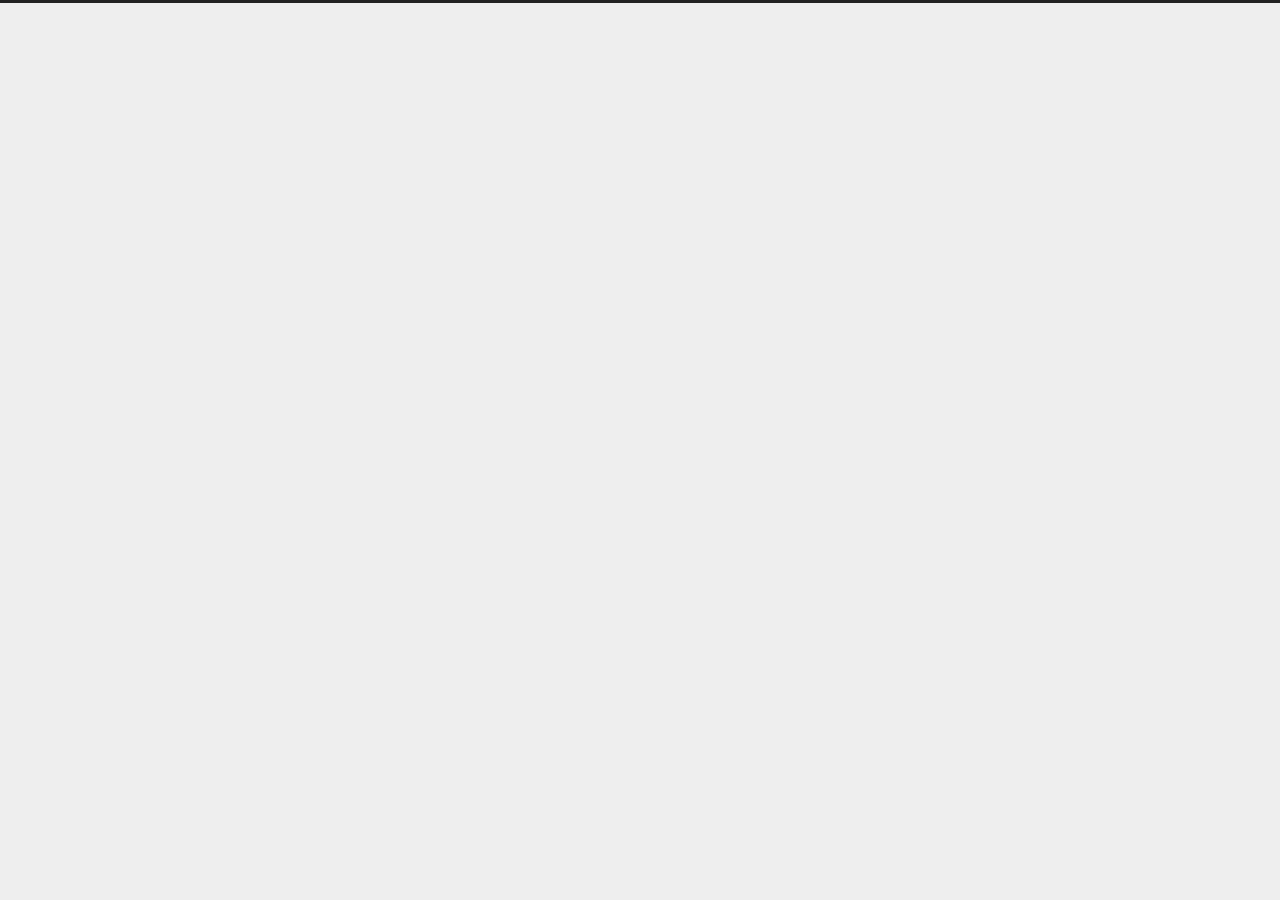
==== commit ed806157: "Site updated: 2022-04-13 13:09:11" ====
--- a/about/index.html
+++ b/about/index.html
@@ -1,5 +1,5 @@
 <!DOCTYPE html>
-<html lang="en">
+<html lang="zh-CN">
 <head>
   <meta charset="UTF-8">
 <meta name="viewport" content="width=device-width">
@@ -18,7 +18,7 @@
 <link rel="stylesheet" href="https://cdn.jsdelivr.net/npm/@fortawesome/fontawesome-free@6.1.1/css/all.min.css" integrity="sha256-DfWjNxDkM94fVBWx1H5BMMp0Zq7luBlV8QRcSES7s+0=" crossorigin="anonymous">
   <link rel="stylesheet" href="https://cdn.jsdelivr.net/npm/animate.css@3.1.1/animate.min.css" integrity="sha256-PR7ttpcvz8qrF57fur/yAx1qXMFJeJFiA6pSzWi0OIE=" crossorigin="anonymous">
 
-<script class="next-config" data-name="main" type="application/json">{"hostname":"nann4n.github.io","root":"/","images":"/images","scheme":"Mist","darkmode":false,"version":"8.11.0","exturl":false,"sidebar":{"position":"left","display":"post","padding":18,"offset":12},"copycode":false,"bookmark":{"enable":false,"color":"#222","save":"auto"},"mediumzoom":false,"lazyload":false,"pangu":false,"comments":{"style":"tabs","active":null,"storage":true,"lazyload":false,"nav":null},"stickytabs":false,"motion":{"enable":true,"async":false,"transition":{"post_block":"fadeIn","post_header":"fadeInDown","post_body":"fadeInDown","coll_header":"fadeInLeft","sidebar":"fadeInUp"}},"prism":false,"i18n":{"placeholder":"Searching...","empty":"We didn't find any results for the search: ${query}","hits_time":"${hits} results found in ${time} ms","hits":"${hits} results found"}}</script><script src="/js/config.js"></script>
+<script class="next-config" data-name="main" type="application/json">{"hostname":"nann4n.github.io","root":"/","images":"/images","scheme":"Gemini","darkmode":false,"version":"8.11.0","exturl":false,"sidebar":{"position":"left","display":"post","padding":18,"offset":12},"copycode":false,"bookmark":{"enable":false,"color":"#222","save":"auto"},"mediumzoom":false,"lazyload":false,"pangu":false,"comments":{"style":"tabs","active":null,"storage":true,"lazyload":false,"nav":null},"stickytabs":false,"motion":{"enable":true,"async":false,"transition":{"post_block":"fadeIn","post_header":"fadeInDown","post_body":"fadeInDown","coll_header":"fadeInLeft","sidebar":"fadeInUp"}},"prism":false,"i18n":{"placeholder":"搜索...","empty":"没有找到任何搜索结果：${query}","hits_time":"找到 ${hits} 个搜索结果（用时 ${time} 毫秒）","hits":"找到 ${hits} 个搜索结果"},"path":"/search.xml","localsearch":{"enable":true,"trigger":"auto","top_n_per_article":1,"unescape":false,"preload":false}}</script><script src="/js/config.js"></script>
 
     <meta name="description" content="Trust Youself.">
 <meta property="og:type" content="website">
@@ -26,7 +26,7 @@
 <meta property="og:url" content="https://nann4n.github.io/about/index.html">
 <meta property="og:site_name" content="Nannan&#39;s Blog">
 <meta property="og:description" content="Trust Youself.">
-<meta property="og:locale" content="en_US">
+<meta property="og:locale" content="zh_CN">
 <meta property="article:published_time" content="2022-04-12T11:18:41.000Z">
 <meta property="article:modified_time" content="2022-04-12T11:18:41.766Z">
 <meta property="article:author" content="Nannan">
@@ -37,7 +37,7 @@
 
 
 
-<script class="next-config" data-name="page" type="application/json">{"sidebar":"","isHome":false,"isPost":false,"lang":"en","comments":true,"permalink":"https://nann4n.github.io/about/index.html","path":"about/index.html","title":"about"}</script>
+<script class="next-config" data-name="page" type="application/json">{"sidebar":"","isHome":false,"isPost":false,"lang":"zh-CN","comments":true,"permalink":"https://nann4n.github.io/about/index.html","path":"about/index.html","title":"about"}</script>
 
 <script class="next-config" data-name="calendar" type="application/json">""</script>
 <title>about | Nannan's Blog
@@ -51,6 +51,7 @@
   <noscript>
     <link rel="stylesheet" href="/css/noscript.css">
   </noscript>
+<link rel="alternate" href="/atom.xml" title="Nannan's Blog" type="application/atom+xml">
 </head>
 
 <body itemscope itemtype="http://schema.org/WebPage" class="use-motion">
@@ -60,7 +61,7 @@
     <header class="header" itemscope itemtype="http://schema.org/WPHeader">
       <div class="header-inner"><div class="site-brand-container">
   <div class="site-nav-toggle">
-    <div class="toggle" aria-label="Toggle navigation bar" role="button">
+    <div class="toggle" aria-label="切换导航栏" role="button">
         <span class="toggle-line"></span>
         <span class="toggle-line"></span>
         <span class="toggle-line"></span>
@@ -74,11 +75,11 @@
       <p class="site-title">Nannan's Blog</p>
       <i class="logo-line"></i>
     </a>
-      <p class="site-subtitle" itemprop="description">Nannan</p>
   </div>
 
   <div class="site-nav-right">
     <div class="toggle popup-trigger">
+        <i class="fa fa-search fa-fw fa-lg"></i>
     </div>
   </div>
 </div>
@@ -86,12 +87,38 @@
 
 
 <nav class="site-nav">
-  <ul class="main-menu menu"><li class="menu-item menu-item-home"><a href="/" rel="section"><i class="fa fa-home fa-fw"></i>Home</a></li><li class="menu-item menu-item-about"><a href="/about/" rel="section"><i class="fa fa-user fa-fw"></i>About</a></li><li class="menu-item menu-item-tags"><a href="/tags/" rel="section"><i class="fa fa-tags fa-fw"></i>Tags</a></li><li class="menu-item menu-item-categories"><a href="/categories/" rel="section"><i class="fa fa-th fa-fw"></i>Categories</a></li><li class="menu-item menu-item-archives"><a href="/archives/" rel="section"><i class="fa fa-archive fa-fw"></i>Archives</a></li>
+  <ul class="main-menu menu"><li class="menu-item menu-item-home"><a href="/" rel="section"><i class="fa fa-home fa-fw"></i>首页</a></li><li class="menu-item menu-item-about"><a href="/about/" rel="section"><i class="fa fa-user fa-fw"></i>关于</a></li><li class="menu-item menu-item-tags"><a href="/tags/" rel="section"><i class="fa fa-tags fa-fw"></i>标签</a></li><li class="menu-item menu-item-categories"><a href="/categories/" rel="section"><i class="fa fa-th fa-fw"></i>分类</a></li><li class="menu-item menu-item-archives"><a href="/archives/" rel="section"><i class="fa fa-archive fa-fw"></i>归档</a></li>
+      <li class="menu-item menu-item-search">
+        <a role="button" class="popup-trigger"><i class="fa fa-search fa-fw"></i>搜索
+        </a>
+      </li>
   </ul>
 </nav>
 
 
 
+  <div class="search-pop-overlay">
+    <div class="popup search-popup"><div class="search-header">
+  <span class="search-icon">
+    <i class="fa fa-search"></i>
+  </span>
+  <div class="search-input-container">
+    <input autocomplete="off" autocapitalize="off" maxlength="80"
+           placeholder="搜索..." spellcheck="false"
+           type="search" class="search-input">
+  </div>
+  <span class="popup-btn-close" role="button">
+    <i class="fa fa-times-circle"></i>
+  </span>
+</div>
+<div class="search-result-container no-result">
+  <div class="search-result-icon">
+    <i class="fa fa-spinner fa-pulse fa-5x"></i>
+  </div>
+</div>
+
+    </div>
+  </div>
 
 </div>
         
@@ -107,10 +134,10 @@
     <div class="sidebar-inner sidebar-overview-active">
       <ul class="sidebar-nav">
         <li class="sidebar-nav-toc">
-          Table of Contents
+          文章目录
         </li>
         <li class="sidebar-nav-overview">
-          Overview
+          站点概览
         </li>
       </ul>
 
@@ -132,7 +159,7 @@
       <div class="site-state-item site-state-posts">
         <a href="/archives/">
           <span class="site-state-item-count">1</span>
-          <span class="site-state-item-name">posts</span>
+          <span class="site-state-item-name">日志</span>
         </a>
       </div>
   </nav>
@@ -150,7 +177,7 @@
     </header>
 
     
-  <div class="back-to-top" role="button" aria-label="Back to top">
+  <div class="back-to-top" role="button" aria-label="返回顶部">
     <i class="fa fa-arrow-up"></i>
     <span>0%</span>
   </div>
@@ -166,7 +193,7 @@
     
     
     
-    <div class="post-block" lang="en"><header class="post-header">
+    <div class="post-block" lang="zh-CN"><header class="post-header">
 
 <h1 class="post-title" itemprop="name headline">about
 </h1>
@@ -205,7 +232,41 @@
   </span>
   <span class="author" itemprop="copyrightHolder">Nannan</span>
 </div>
-  <div class="powered-by">Powered by <a href="https://hexo.io/" rel="noopener" target="_blank">Hexo</a> & <a href="https://theme-next.js.org/mist/" rel="noopener" target="_blank">NexT.Mist</a>
+<div class="wordcount">
+  <span class="post-meta-item">
+    <span class="post-meta-item-icon">
+      <i class="fa fa-chart-line"></i>
+    </span>
+      <span>站点总字数：</span>
+    <span title="站点总字数">0k</span>
+  </span>
+  <span class="post-meta-item">
+    <span class="post-meta-item-icon">
+      <i class="fa fa-coffee"></i>
+    </span>
+      <span>站点阅读时长 &asymp;</span>
+    <span title="站点阅读时长">1 分钟</span>
+  </span>
+</div>
+<div class="busuanzi-count">
+    <span class="post-meta-item" id="busuanzi_container_site_uv">
+      <span class="post-meta-item-icon">
+        <i class="fa fa-user"></i>
+      </span>
+      <span class="site-uv" title="总访客量">
+        <span id="busuanzi_value_site_uv"></span>
+      </span>
+    </span>
+    <span class="post-meta-item" id="busuanzi_container_site_pv">
+      <span class="post-meta-item-icon">
+        <i class="fa fa-eye"></i>
+      </span>
+      <span class="site-pv" title="总访问量">
+        <span id="busuanzi_value_site_pv"></span>
+      </span>
+    </span>
+</div>
+  <div class="powered-by">由 <a href="https://hexo.io/" rel="noopener" target="_blank">Hexo</a> & <a href="https://theme-next.js.org/" rel="noopener" target="_blank">NexT.Gemini</a> 强力驱动
   </div>
 
     </div>
@@ -213,15 +274,18 @@
 
   
   <script src="https://cdn.jsdelivr.net/npm/animejs@3.2.1/lib/anime.min.js" integrity="sha256-XL2inqUJaslATFnHdJOi9GfQ60on8Wx1C2H8DYiN1xY=" crossorigin="anonymous"></script>
-<script src="/js/comments.js"></script><script src="/js/utils.js"></script><script src="/js/motion.js"></script><script src="/js/schemes/muse.js"></script><script src="/js/next-boot.js"></script>
-
-  
-
-
-
-
-
-  
+<script src="/js/comments.js"></script><script src="/js/utils.js"></script><script src="/js/motion.js"></script><script src="/js/next-boot.js"></script>
+
+  
+<script src="https://cdn.jsdelivr.net/npm/hexo-generator-searchdb@1.4.0/dist/search.js" integrity="sha256-vXZMYLEqsROAXkEw93GGIvaB2ab+QW6w3+1ahD9nXXA=" crossorigin="anonymous"></script>
+<script src="/js/third-party/search/local-search.js"></script>
+
+
+
+
+
+  
+  <script async src="https://busuanzi.ibruce.info/busuanzi/2.3/busuanzi.pure.mini.js"></script>
 
 
 
--- a/css/main.css
+++ b/css/main.css
@@ -1,23 +1,23 @@
 :root {
-  --body-bg-color: #fff;
-  --content-bg-color: #f5f5f5;
+  --body-bg-color: #eee;
+  --content-bg-color: #fff;
   --card-bg-color: #f5f5f5;
   --text-color: #555;
   --blockquote-color: #666;
   --link-color: #555;
   --link-hover-color: #222;
-  --brand-color: #222;
-  --brand-hover-color: #222;
+  --brand-color: #fff;
+  --brand-hover-color: #fff;
   --table-row-odd-bg-color: #f9f9f9;
   --table-row-hover-bg-color: #f5f5f5;
-  --menu-item-bg-color: #ddd;
+  --menu-item-bg-color: #f5f5f5;
   --theme-color: #222;
-  --btn-default-bg: transparent;
-  --btn-default-color: var(--link-color);
-  --btn-default-border-color: var(--link-color);
-  --btn-default-hover-bg: transparent;
-  --btn-default-hover-color: var(--link-hover-color);
-  --btn-default-hover-border-color: var(--link-hover-color);
+  --btn-default-bg: #fff;
+  --btn-default-color: #555;
+  --btn-default-border-color: #555;
+  --btn-default-hover-bg: #222;
+  --btn-default-hover-color: #fff;
+  --btn-default-hover-border-color: #222;
   --highlight-background: #f3f3f3;
   --highlight-foreground: #444;
   --highlight-gutter-background: #e1e1e1;
@@ -224,7 +224,7 @@
   margin: 0 0 20px;
 }
 a {
-  border-bottom: 1px solid #ccc;
+  border-bottom: 1px solid #999;
   color: var(--link-color);
   cursor: pointer;
   outline: 0;
@@ -303,7 +303,7 @@
 .btn {
   background: var(--btn-default-bg);
   border: 2px solid var(--btn-default-border-color);
-  border-radius: 0;
+  border-radius: 2px;
   color: var(--btn-default-color);
   display: inline-block;
   font-size: 0.875em;
@@ -862,7 +862,7 @@
 }
 .post-body .tabs ul.nav-tabs,
 .tabs-comment ul.nav-tabs {
-  background: var(--body-bg-color);
+  background: var(--content-bg-color);
   display: flex;
   display: flex;
   flex-wrap: wrap;
@@ -1062,20 +1062,20 @@
   }
 }
 .header {
-  background: var(--content-bg-color);
+  background: transparent;
 }
 .header-inner {
   margin: 0 auto;
-  width: 700px;
+  width: calc(100% - 20px);
 }
 @media (min-width: 1200px) {
   .header-inner {
-    width: 800px;
+    width: 1160px;
   }
 }
 @media (min-width: 1600px) {
   .header-inner {
-    width: 900px;
+    width: 73%;
   }
 }
 .site-brand-container {
@@ -1121,7 +1121,7 @@
   margin: 0;
 }
 .site-subtitle {
-  color: #999;
+  color: #ddd;
   font-size: 0.8125em;
   margin: 10px 0;
 }
@@ -1224,7 +1224,7 @@
 }
 .sidebar-inner {
   color: #999;
-  max-height: calc(100vh - 36px);
+  max-height: calc(100vh - 24px);
   padding: 18px 10px;
   text-align: center;
   display: flex;
@@ -1245,8 +1245,8 @@
   display: inline-block;
 }
 .site-author-image {
-  border: 2px solid #333;
-  max-width: 96px;
+  border: 1px solid #eee;
+  max-width: 120px;
   padding: 2px;
   border-radius: 50%;
   transition: transform 1s ease-out;
@@ -1255,14 +1255,14 @@
   transform: rotateZ(360deg);
 }
 .site-author-name {
-  color: #f5f5f5;
-  font-weight: normal;
-  margin: 5px 0 0;
+  color: var(--text-color);
+  font-weight: 600;
+  margin: 0;
 }
 .site-description {
   color: #999;
-  font-size: 1em;
-  margin-top: 5px;
+  font-size: 0.8125em;
+  margin-top: 0;
 }
 .links-of-author a {
   font-size: 0.8125em;
@@ -1341,7 +1341,7 @@
 }
 .sidebar-nav li {
   border-bottom: 1px solid transparent;
-  color: #666;
+  color: var(--text-color);
   cursor: pointer;
   display: inline-block;
   font-size: 0.875em;
@@ -1350,16 +1350,16 @@
   margin-left: 10px;
 }
 .sidebar-nav li:hover {
-  color: #f5f5f5;
+  color: #fc6423;
 }
 .sidebar-toc-active .sidebar-nav-toc,
 .sidebar-overview-active .sidebar-nav-overview {
-  border-bottom-color: #87daff;
-  color: #87daff;
+  border-bottom-color: #fc6423;
+  color: #fc6423;
 }
 .sidebar-toc-active .sidebar-nav-toc:hover,
 .sidebar-overview-active .sidebar-nav-overview:hover {
-  color: #87daff;
+  color: #fc6423;
 }
 .sidebar-panel-container {
   flex: 1;
@@ -1384,26 +1384,26 @@
   width: 14px;
   background: #222;
   cursor: pointer;
-  opacity: 0.8;
+  opacity: 0.6;
   position: fixed;
   z-index: 30;
-  left: 30px;
+  right: 30px;
 }
 @media (max-width: 991px) {
   .sidebar-toggle {
-    left: 20px;
+    right: 20px;
   }
 }
 .sidebar-toggle:hover {
-  opacity: 1;
+  opacity: 0.8;
 }
 @media (max-width: 991px) {
   .sidebar-toggle {
-    opacity: 1;
+    opacity: 0.8;
   }
 }
 .sidebar-toggle:hover .toggle-line {
-  background: #87daff;
+  background: #fc6423;
 }
 @media (any-hover: hover) {
   body:not(.sidebar-active) .sidebar-toggle:hover .toggle-line:first-child {
@@ -1464,14 +1464,14 @@
   display: block;
 }
 .post-toc .nav .active > a {
-  border-bottom-color: #87daff;
-  color: #87daff;
+  border-bottom-color: #fc6423;
+  color: #fc6423;
 }
 .post-toc .nav .active-current > a {
-  color: #87daff;
+  color: #fc6423;
 }
 .post-toc .nav .active-current > a:hover {
-  color: #87daff;
+  color: #fc6423;
 }
 .site-state {
   display: flex;
@@ -1488,12 +1488,12 @@
 }
 .site-state-item-count {
   display: block;
-  font-size: 1.25em;
+  font-size: 1em;
   font-weight: 600;
 }
 .site-state-item-name {
-  color: inherit;
-  font-size: 0.875em;
+  color: #999;
+  font-size: 0.8125em;
 }
 .footer {
   color: #999;
@@ -1513,16 +1513,16 @@
   flex-direction: column;
   justify-content: center;
   margin: 0 auto;
-  width: 700px;
+  width: calc(100% - 20px);
 }
 @media (min-width: 1200px) {
   .footer-inner {
-    width: 800px;
+    width: 1160px;
   }
 }
 @media (min-width: 1600px) {
   .footer-inner {
-    width: 900px;
+    width: 73%;
   }
 }
 .use-motion .footer {
@@ -1548,6 +1548,13 @@
   color: #f00;
   display: inline-block;
   margin: 0 5px;
+  animation: icon-animate 1.33s ease-in-out infinite;
+}
+.busuanzi-count #busuanzi_container_site_uv {
+  display: none;
+}
+.busuanzi-count #busuanzi_container_site_pv {
+  display: none;
 }
 @-moz-keyframes icon-animate {
   0%, 100% {
@@ -1627,10 +1634,10 @@
   transition: bottom 0.2s ease-in-out;
   background: #222;
   cursor: pointer;
-  opacity: 0.8;
+  opacity: 0.6;
   position: fixed;
   z-index: 30;
-  left: 30px;
+  right: 30px;
   width: 24px;
 }
 .back-to-top span {
@@ -1638,22 +1645,22 @@
 }
 @media (max-width: 991px) {
   .back-to-top {
-    left: 20px;
+    right: 20px;
   }
 }
 .back-to-top:hover {
-  opacity: 1;
+  opacity: 0.8;
 }
 @media (max-width: 991px) {
   .back-to-top {
-    opacity: 1;
+    opacity: 0.8;
   }
 }
 .back-to-top:hover {
-  color: #87daff;
+  color: #fc6423;
 }
 .back-to-top.back-to-top-on {
-  bottom: 19px;
+  bottom: 30px;
 }
 .rtl.post-body p,
 .rtl.post-body a,
@@ -2012,6 +2019,9 @@
   flex-basis: 100%;
   height: 0;
 }
+#busuanzi_container_page_pv {
+  display: none;
+}
 .post-nav {
   border-top: 1px solid #eee;
   display: flex;
@@ -2094,18 +2104,18 @@
 }
 .reward-container button {
   background: transparent;
-  color: #87daff;
+  color: #fc6423;
   cursor: pointer;
   line-height: 2;
   padding: 0 15px;
-  border: 2px solid #87daff;
+  border: 2px solid #fc6423;
   border-radius: 2px;
   outline: 0;
   transition: all 0.2s ease-in-out;
   vertical-align: text-top;
 }
 .reward-container button:hover {
-  background: #87daff;
+  background: #fc6423;
   color: #fff;
 }
 .post-reward {
@@ -2158,6 +2168,39 @@
   to {
     transform: rotateZ(-30deg);
   }
+}
+.followme {
+  color: #bbb;
+  padding: 1em 1.5em;
+  text-align: center;
+  background: var(--card-bg-color);
+  border-left: 3px solid #ff2a2a;
+  margin: 1em 0 0;
+}
+.followme .social-list {
+  display: flex;
+  flex-wrap: wrap;
+  justify-content: center;
+}
+.followme .social-list .social-item {
+  margin: 0.5em 2em;
+}
+@media (max-width: 991px) {
+  .followme .social-list .social-item {
+    margin: 0.5em 0.75em;
+  }
+}
+.followme .social-list .social-link {
+  border: 0;
+  display: inline-block;
+  text-align: center;
+}
+.followme .social-list .social-link .icon {
+  font-size: 1.75em;
+}
+.followme .social-list .social-link .label {
+  display: block;
+  font-size: 14px;
 }
 .category-all-page .category-all-title {
   text-align: center;
@@ -2373,6 +2416,114 @@
   border-bottom-color: #111;
   color: #111;
 }
+.search-active {
+  overflow: hidden;
+}
+.search-pop-overlay {
+  background: rgba(0,0,0,0);
+  display: flex;
+  height: 100%;
+  left: 0;
+  position: fixed;
+  top: 0;
+  transition: visibility 0.4s, background 0.4s;
+  visibility: hidden;
+  width: 100%;
+  z-index: 40;
+}
+.search-active .search-pop-overlay {
+  background: rgba(0,0,0,0.3);
+  visibility: visible;
+}
+.search-popup {
+  background: var(--card-bg-color);
+  border-radius: 5px;
+  height: 80%;
+  margin: auto;
+  transform: scale(0);
+  transition: transform 0.4s;
+  width: 700px;
+}
+.search-active .search-popup {
+  transform: scale(1);
+}
+@media (max-width: 767px) {
+  .search-popup {
+    border-radius: 0;
+    height: 100%;
+    width: 100%;
+  }
+}
+.search-popup .search-icon,
+.search-popup .popup-btn-close {
+  color: #999;
+  font-size: 18px;
+  padding: 0 10px;
+}
+.search-popup .popup-btn-close {
+  cursor: pointer;
+}
+.search-popup .popup-btn-close:hover .fa {
+  color: #222;
+}
+.search-popup .search-header {
+  background: #eee;
+  border-top-left-radius: 5px;
+  border-top-right-radius: 5px;
+  display: flex;
+  padding: 5px;
+}
+.search-popup input.search-input {
+  background: transparent;
+  border: 0;
+  outline: 0;
+  width: 100%;
+}
+.search-popup input.search-input::-webkit-search-cancel-button {
+  display: none;
+}
+.search-popup .search-result-container {
+  height: calc(100% - 55px);
+  overflow: auto;
+  padding: 5px 25px;
+}
+.search-popup .search-result-container hr {
+  margin: 5px 0 10px;
+}
+.search-popup .search-result-container hr:first-child {
+  display: none;
+}
+.search-popup .search-result-list {
+  margin: 0 5px;
+  padding: 0;
+}
+.search-popup a.search-result-title {
+  font-weight: bold;
+}
+.search-popup p.search-result {
+  border-bottom: 1px dashed #ccc;
+  padding: 5px 0;
+}
+.search-popup .search-input-container {
+  flex-grow: 1;
+  padding: 2px;
+}
+.search-popup .no-result {
+  display: flex;
+}
+.search-popup .search-result-list {
+  width: 100%;
+}
+.search-popup .search-result-icon {
+  color: #ccc;
+  margin: auto;
+}
+mark.search-keyword {
+  background: transparent;
+  border-bottom: 1px dashed #ff2a2a;
+  color: #ff2a2a;
+  font-weight: bold;
+}
 .use-motion .animated {
   animation-fill-mode: none;
   visibility: inherit;
@@ -2380,284 +2531,312 @@
 .use-motion .sidebar .animated {
   animation-fill-mode: both;
 }
-hr {
-  height: 2px;
-  margin: 20px 0;
-}
-.btn {
+.header-inner {
+  background: var(--content-bg-color);
+  border-radius: initial;
+  box-shadow: 0 2px 2px 0 rgba(0,0,0,0.12), 0 3px 1px -2px rgba(0,0,0,0.06), 0 1px 5px 0 rgba(0,0,0,0.12);
+  width: 240px;
+}
+@media (max-width: 991px) {
+  .header-inner {
+    border-radius: initial;
+    width: auto;
+  }
+}
+.main {
+  align-items: stretch;
+  display: flex;
+  justify-content: space-between;
+  margin: 0 auto;
+  width: calc(100% - 20px);
+}
+@media (min-width: 1200px) {
+  .main {
+    width: 1160px;
+  }
+}
+@media (min-width: 1600px) {
+  .main {
+    width: 73%;
+  }
+}
+@media (max-width: 991px) {
+  .main {
+    display: block;
+    width: auto;
+  }
+}
+.main-inner {
+  border-radius: initial;
+  box-sizing: border-box;
+  width: calc(100% - 252px);
+}
+@media (max-width: 991px) {
+  .main-inner {
+    border-radius: initial;
+    width: 100%;
+  }
+}
+.footer-inner {
+  padding-left: 252px;
+}
+@media (max-width: 991px) {
+  .footer-inner {
+    padding-left: 0;
+    padding-right: 0;
+    width: auto;
+  }
+}
+.site-brand-container {
+  background: var(--theme-color);
+}
+@media (max-width: 991px) {
+  .site-nav-on .site-brand-container {
+    box-shadow: 0 0 16px rgba(0,0,0,0.5);
+  }
+}
+.site-meta {
+  padding: 20px 0;
+}
+.brand {
+  padding: 0;
+}
+.site-subtitle {
+  margin: 10px 10px 0;
+}
+@media (min-width: 768px) and (max-width: 991px) {
+  .site-nav-toggle,
+  .site-nav-right {
+    display: flex;
+    flex-direction: column;
+    justify-content: center;
+  }
+}
+.site-nav-toggle .toggle,
+.site-nav-right .toggle {
+  color: #fff;
+}
+.site-nav-toggle .toggle .toggle-line,
+.site-nav-right .toggle .toggle-line {
+  background: #fff;
+}
+@media (min-width: 768px) and (max-width: 991px) {
+  .site-nav {
+    --scroll-height: 0;
+    height: 0;
+    overflow: hidden;
+    transition: height 0.2s ease-in-out;
+  }
+  body:not(.site-nav-on) .site-nav .animated {
+    animation: none;
+  }
+  body.site-nav-on .site-nav {
+    height: var(--scroll-height);
+  }
+}
+.menu .menu-item {
+  display: block;
+  margin: 0;
+}
+.menu .menu-item a {
+  padding: 5px 20px;
+  position: relative;
+  text-align: left;
+  transition-property: background-color;
+}
+@media (max-width: 991px) {
+  .menu .menu-item.menu-item-search {
+    display: none;
+  }
+}
+.menu .menu-item .badge {
+  background: #ccc;
+  border-radius: 10px;
+  color: var(--content-bg-color);
+  float: right;
+  padding: 2px 5px;
+  text-shadow: 1px 1px 0 rgba(0,0,0,0.1);
+}
+.main-menu .menu-item-active::after {
+  background: #bbb;
+  border-radius: 50%;
+  content: ' ';
+  height: 6px;
+  margin-top: -3px;
+  position: absolute;
+  right: 15px;
+  top: 50%;
+  width: 6px;
+}
+.sub-menu {
+  margin: 0;
+  padding: 6px 0;
+}
+.sub-menu .menu-item {
+  display: inline-block;
+}
+.sub-menu .menu-item a {
+  background: transparent;
+  margin: 5px 10px;
+  padding: initial;
+}
+.sub-menu .menu-item a:hover {
+  background: transparent;
+  color: #fc6423;
+}
+.sub-menu .menu-item-active {
+  border-bottom-color: #fc6423;
+  color: #fc6423;
+}
+.sub-menu .menu-item-active:hover {
+  border-bottom-color: #fc6423;
+}
+.sidebar {
+  margin-top: 12px;
+  position: -webkit-sticky;
+  position: sticky;
+  top: 12px;
+  width: 240px;
+  visibility: hidden;
+}
+@media (max-width: 991px) {
+  .sidebar {
+    display: none;
+  }
+}
+.sidebar-toggle {
+  display: none;
+}
+.sidebar-inner {
+  background: var(--content-bg-color);
+  border-radius: initial;
+  box-shadow: 0 2px 2px 0 rgba(0,0,0,0.12), 0 3px 1px -2px rgba(0,0,0,0.06), 0 1px 5px 0 rgba(0,0,0,0.12), 0 -1px 0.5px 0 rgba(0,0,0,0.09);
+  box-sizing: border-box;
+  color: var(--text-color);
+}
+.site-state-item {
   padding: 0 10px;
 }
-.headband {
-  display: none;
-}
-.pagination {
-  text-align: left;
-}
-@media (max-width: 767px) {
-  .pagination {
-    margin: 80px 0 0;
-    text-align: center;
-  }
-}
-.footer {
-  background: var(--content-bg-color);
-  color: var(--text-color);
-  padding: 10px 0;
-}
-.footer-inner {
-  text-align: left;
-}
-@media (max-width: 767px) {
-  .footer-inner {
-    text-align: center;
-  }
-}
-.header-inner {
-  align-items: center;
-  display: flex;
-  padding: 20px 0;
-}
-@media (max-width: 767px) {
-  .header-inner {
-    display: block;
-    padding: 10px 0;
-  }
-}
-.site-meta {
-  line-height: normal;
-}
-.site-meta .brand {
-  padding: 2px 1px;
-}
-@media (max-width: 767px) {
-  .site-meta .brand {
-    display: block;
-  }
-}
-.site-meta .site-title {
-  font-weight: bolder;
-}
-.logo-line {
-  background: var(--brand-color);
+.sidebar .sidebar-button {
+  border-bottom: 1px dotted #ccc;
+  border-top: 1px dotted #ccc;
+}
+.sidebar .sidebar-button button {
+  border: 0;
+  color: #fc6423;
   display: block;
-  height: 2px;
-  margin: 0 auto;
-  width: 75%;
-}
-@media (max-width: 767px) {
-  .logo-line {
-    display: none;
-  }
-}
-.use-motion .logo-line:first-of-type {
-  transform: scaleX(0);
-  transform-origin: left;
-}
-.use-motion .logo-line:last-of-type {
-  transform: scaleX(0);
-  transform-origin: right;
-}
-.site-subtitle {
-  display: none;
-}
-.site-nav {
-  flex-grow: 1;
-}
-@media (max-width: 767px) {
-  .site-nav {
-    padding: 0 10px 0;
-  }
-}
-@media (max-width: 767px) {
-  .main-menu {
-    padding-top: 10px;
-  }
-}
-.menu {
-  padding: 0;
-}
-.menu .menu-item {
-  margin: 0;
-}
-@media (max-width: 767px) {
-  .menu .menu-item {
-    margin-top: 5px;
-  }
-}
-.menu .menu-item a {
-  border-radius: 2px;
-  padding: 0 10px;
-  transition-property: background;
-}
-@media (max-width: 767px) {
-  .menu .menu-item a {
-    text-align: left;
-  }
-}
-.menu .menu-item .badge {
-  background: #fff;
-  border-radius: 10px;
-  color: #555;
-  padding: 1px 4px;
-  text-shadow: 1px 1px 0 rgba(0,0,0,0.1);
-}
-.posts-expand.index .post-header {
-  text-align: left;
-}
-@media (max-width: 767px) {
-  .posts-expand.index .post-header {
-    text-align: center;
-  }
-}
-.posts-expand.index .post-meta-container {
-  margin-top: 5px;
-}
-.posts-expand.index .post-meta {
-  justify-content: flex-start;
-}
-@media (max-width: 767px) {
-  .posts-expand.index .post-meta {
-    justify-content: center;
-  }
-}
-.posts-expand .post-eof {
-  display: none;
-}
-.posts-expand .post-block:not(:first-of-type) {
-  margin-top: 120px;
-}
-.posts-expand .post-header {
-  margin-bottom: 20px;
-}
-.posts-expand .post-tags {
-  text-align: left;
-}
-.posts-expand .post-tags a {
-  background: var(--content-bg-color);
-  border-bottom: 0;
-  padding: 1px 5px;
-}
-.posts-expand .post-tags a:hover {
-  background: var(--menu-item-bg-color);
-}
-.posts-expand .post-nav {
-  margin-top: 40px;
-}
-.post-button {
-  margin-top: 20px;
-  text-align: left;
-}
-.post-button .btn {
+  width: 100%;
+}
+.sidebar .sidebar-button button:hover {
   background: none;
   border: 0;
-  border-bottom: 2px solid var(--btn-default-border-color);
-  padding: 0;
-  transition-property: border;
-}
-.post-button .btn:hover {
-  border-bottom-color: var(--btn-default-hover-border-color);
-}
-.main-inner {
-  margin: 0 auto;
-  width: 700px;
-}
-@media (min-width: 1200px) {
+  color: #e34603;
+}
+.links-of-author {
+  display: flex;
+  flex-wrap: wrap;
+  justify-content: center;
+}
+.links-of-author-item {
+  margin: 5px 0 0;
+  width: 50%;
+}
+.links-of-author-item a {
+  box-sizing: border-box;
+  display: inline-block;
+  max-width: 100%;
+  overflow: hidden;
+  padding: 0 5px;
+  text-overflow: ellipsis;
+  white-space: nowrap;
+}
+.links-of-author-item a {
+  border-bottom: 0;
+  border-radius: 4px;
+  display: block;
+}
+.links-of-author-item a:hover {
+  background: var(--body-bg-color);
+}
+.main-inner > .sub-menu,
+.main-inner > .post-block,
+.main-inner > .tabs-comment,
+.main-inner > .comments,
+.main-inner > .pagination {
+  background: var(--content-bg-color);
+  border-radius: initial;
+  box-shadow: 0 2px 2px 0 rgba(0,0,0,0.12), 0 3px 1px -2px rgba(0,0,0,0.06), 0 1px 5px 0 rgba(0,0,0,0.12);
+}
+.main-inner > .sub-menu:not(:first-child):not(.sub-menu),
+.main-inner > .post-block:not(:first-child):not(.sub-menu),
+.main-inner > .tabs-comment:not(:first-child):not(.sub-menu),
+.main-inner > .comments:not(:first-child):not(.sub-menu),
+.main-inner > .pagination:not(:first-child):not(.sub-menu) {
+  border-radius: initial;
+  box-shadow: 0 2px 2px 0 rgba(0,0,0,0.12), 0 3px 1px -2px rgba(0,0,0,0.06), 0 1px 5px 0 rgba(0,0,0,0.12), 0 -1px 0.5px 0 rgba(0,0,0,0.09);
+  margin-top: 12px;
+}
+@media (min-width: 768px) and (max-width: 991px) {
+  .main-inner > .sub-menu:not(:first-child):not(.sub-menu),
+  .main-inner > .post-block:not(:first-child):not(.sub-menu),
+  .main-inner > .tabs-comment:not(:first-child):not(.sub-menu),
+  .main-inner > .comments:not(:first-child):not(.sub-menu),
+  .main-inner > .pagination:not(:first-child):not(.sub-menu) {
+    margin-top: 10px;
+  }
+}
+@media (max-width: 767px) {
+  .main-inner > .sub-menu:not(:first-child):not(.sub-menu),
+  .main-inner > .post-block:not(:first-child):not(.sub-menu),
+  .main-inner > .tabs-comment:not(:first-child):not(.sub-menu),
+  .main-inner > .comments:not(:first-child):not(.sub-menu),
+  .main-inner > .pagination:not(:first-child):not(.sub-menu) {
+    margin-top: 8px;
+  }
+}
+.post-block,
+.comments {
+  padding: 40px;
+}
+.post-eof {
+  display: none;
+}
+.pagination {
+  border-top: initial;
+  padding: 10px 0;
+}
+.post-body h1,
+.post-body h2 {
+  border-bottom: 1px solid #eee;
+}
+.post-body h3 {
+  border-bottom: 1px dotted #eee;
+}
+@media (min-width: 768px) and (max-width: 991px) {
   .main-inner {
-    width: 800px;
-  }
-}
-@media (min-width: 1600px) {
-  .main-inner {
-    width: 900px;
+    padding: 10px;
+  }
+  .posts-expand .post-button {
+    margin-top: 20px;
+  }
+  .post-block {
+    padding: 20px;
+  }
+  .comments {
+    padding: 10px 20px;
   }
 }
 @media (max-width: 767px) {
   .main-inner {
-    padding-left: 20px;
-    padding-right: 20px;
-  }
-}
-@media (max-width: 767px) {
-  .header-inner,
-  .main-inner,
-  .footer-inner {
-    width: auto;
-  }
-}
-.main-inner {
-  padding-bottom: 80px;
-}
-.post-block:first-of-type {
-  padding-top: 80px;
-}
-@media (max-width: 767px) {
-  .post-block:first-of-type {
-    padding-top: 60px;
-  }
-}
-@media (min-width: 992px) {
-  .sidebar-active {
-    padding-left: 320px;
-  }
-}
-.sidebar {
-  left: -320px;
-}
-.sidebar-active .sidebar {
-  left: 0;
-}
-.sidebar {
-  background: #222;
-  bottom: 0;
-  box-shadow: inset 0 2px 6px #000;
-  position: fixed;
-  top: 0;
-  transition: all 0.2s ease-out;
-  width: 320px;
-  z-index: 20;
-}
-.sidebar a {
-  border-bottom-color: #555;
-  color: #999;
-}
-.sidebar a:hover {
-  border-bottom-color: #eee;
-  color: #eee;
-}
-.links-of-author:not(:first-child) {
-  margin-top: 15px;
-}
-.links-of-author a {
-  border-bottom-color: #555;
-  display: inline-block;
-  margin-bottom: 10px;
-  margin-right: 10px;
-  vertical-align: middle;
-}
-.links-of-author a::before {
-  background: #79c6ff;
-  display: inline-block;
-  margin-right: 3px;
-  transform: translateY(-2px);
-  border-radius: 50%;
-  content: ' ';
-  height: 4px;
-  width: 4px;
-}
-.links-of-blogroll-item {
-  padding: 2px 10px;
-}
-.links-of-blogroll-item a {
-  box-sizing: border-box;
-  display: inline-block;
-  max-width: 280px;
-  overflow: hidden;
-  text-overflow: ellipsis;
-  white-space: nowrap;
-}
-.sub-menu {
-  margin: 10px 0;
-}
-.sub-menu .menu-item {
-  display: inline-block;
-}
+    padding: 8px;
+  }
+  .posts-expand .post-button {
+    margin: 12px 0;
+  }
+  .post-block {
+    padding: 12px;
+  }
+  .comments {
+    padding: 10px 12px;
+  }
+}
